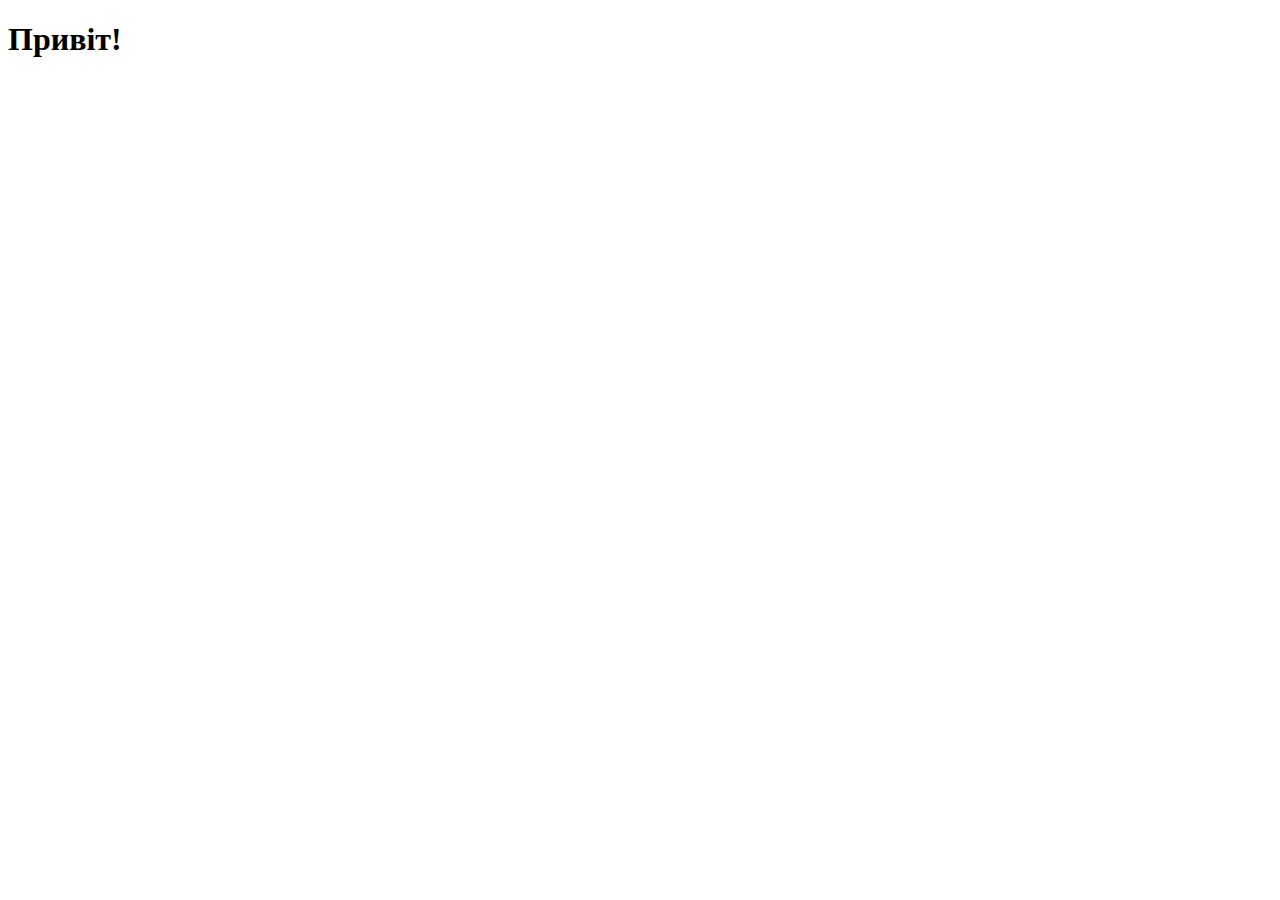
==== index.html @ f9faebad "Create index file" ====
<!DOCTYPE html>
<html lang="en">
<head>
    <meta charset="UTF-8">
    <meta http-equiv="X-UA-Compatible" content="IE=edge">
    <meta name="viewport" content="width=device-width, initial-scale=1.0">
    <title>Домашня робота 1</title>
</head>
<body>
    <h1>Привіт!</h1>
</body>
</html>
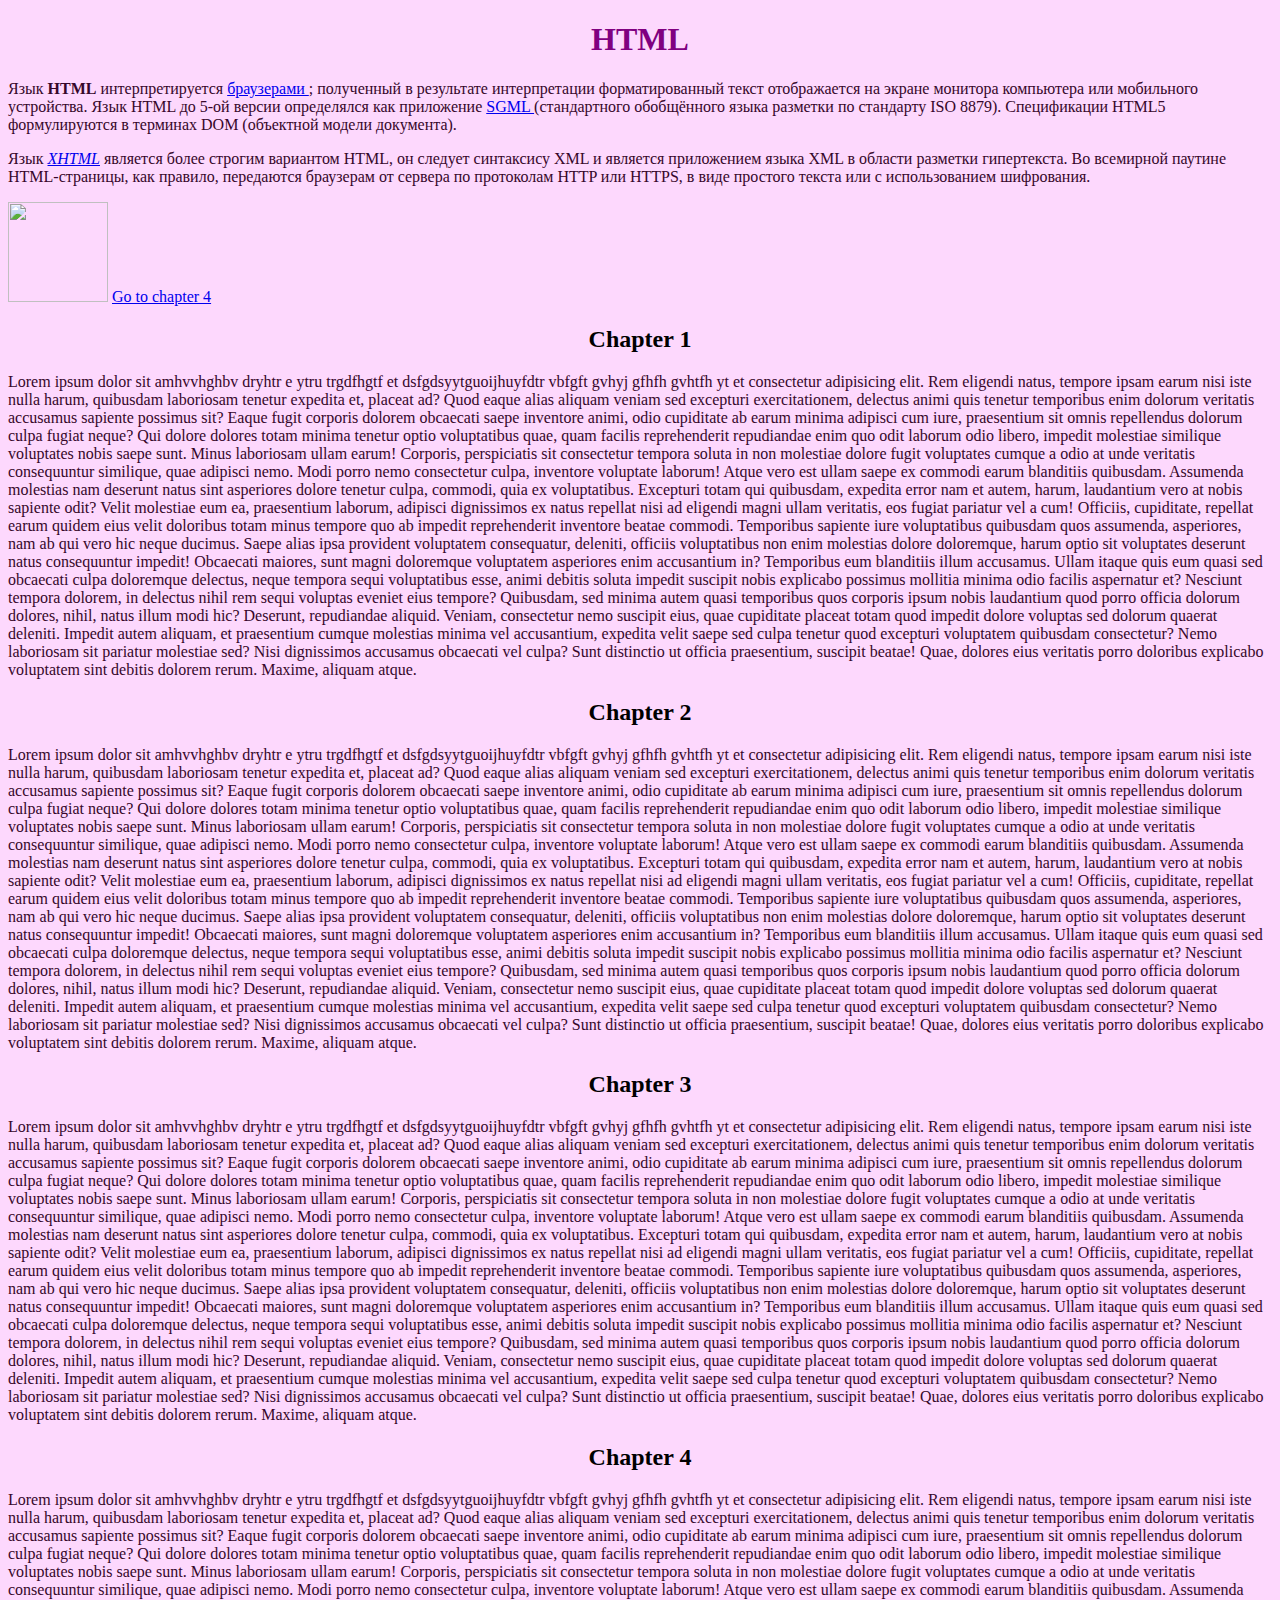
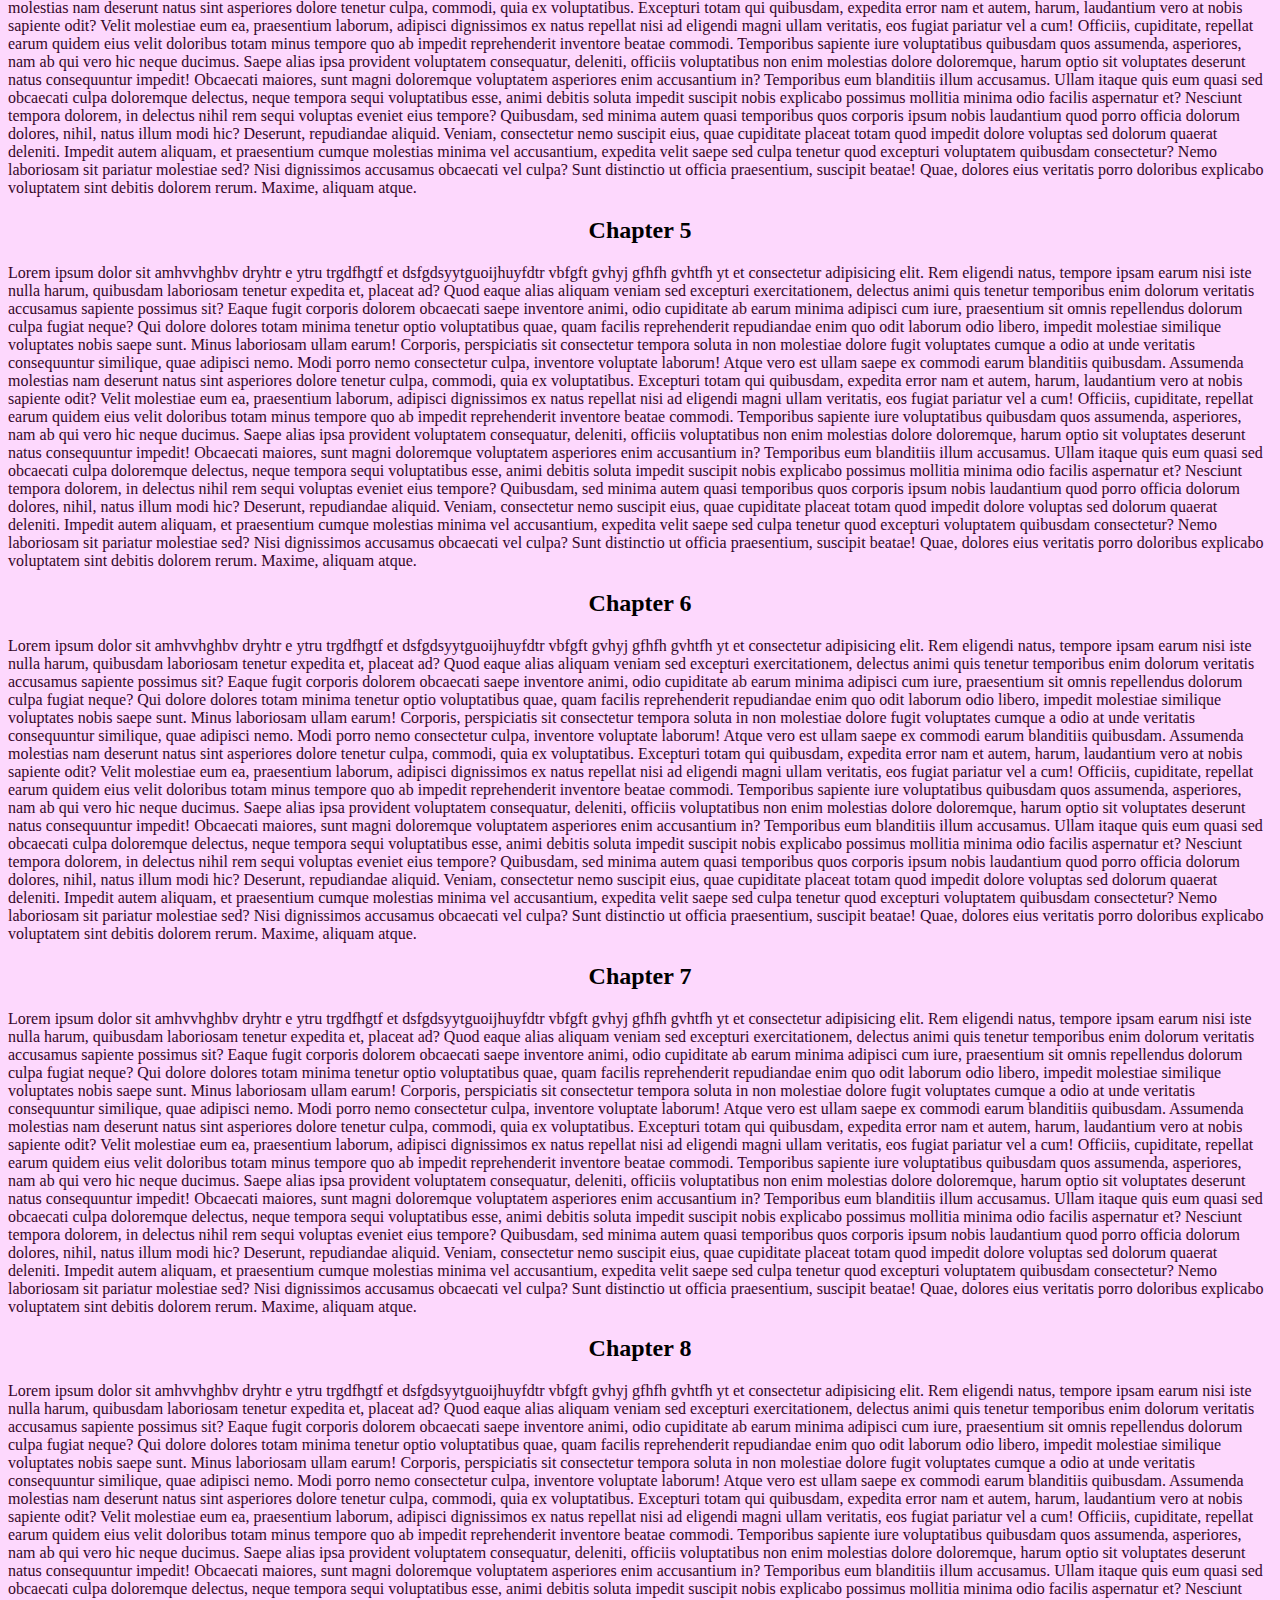
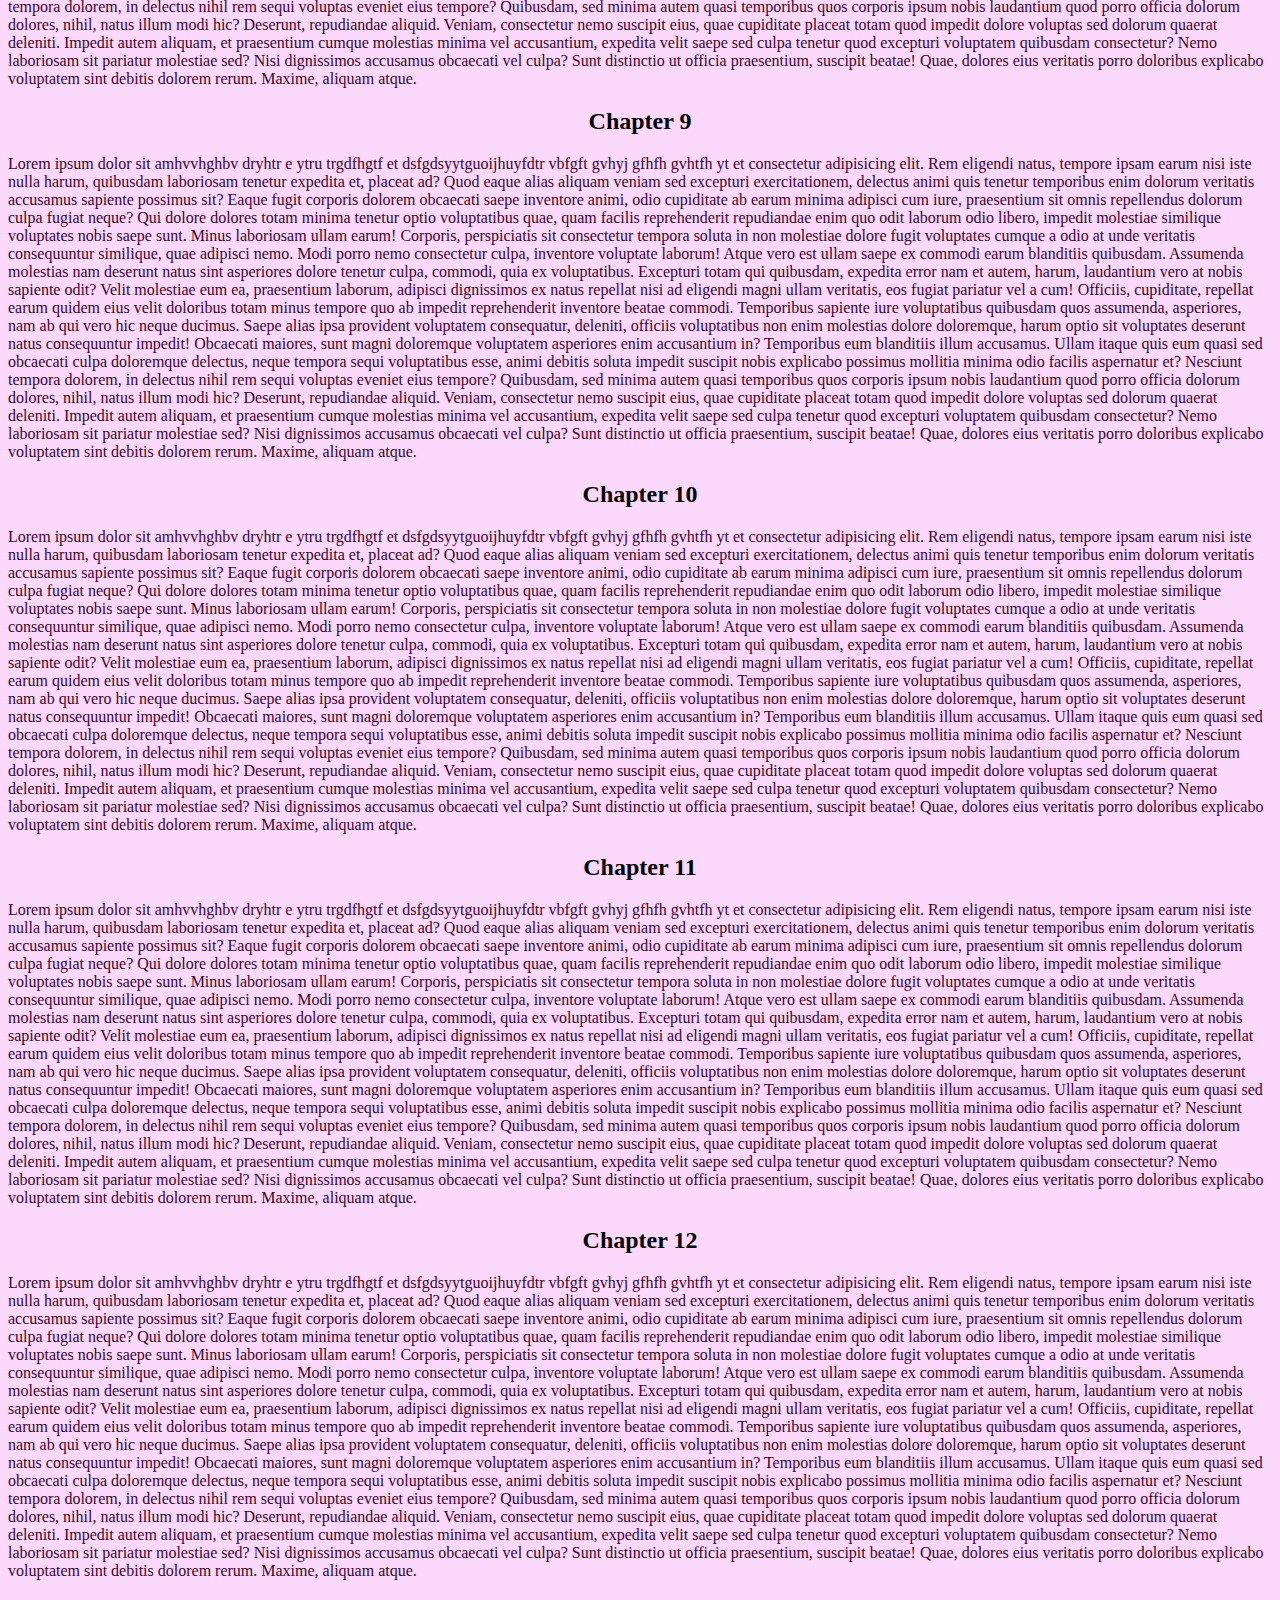
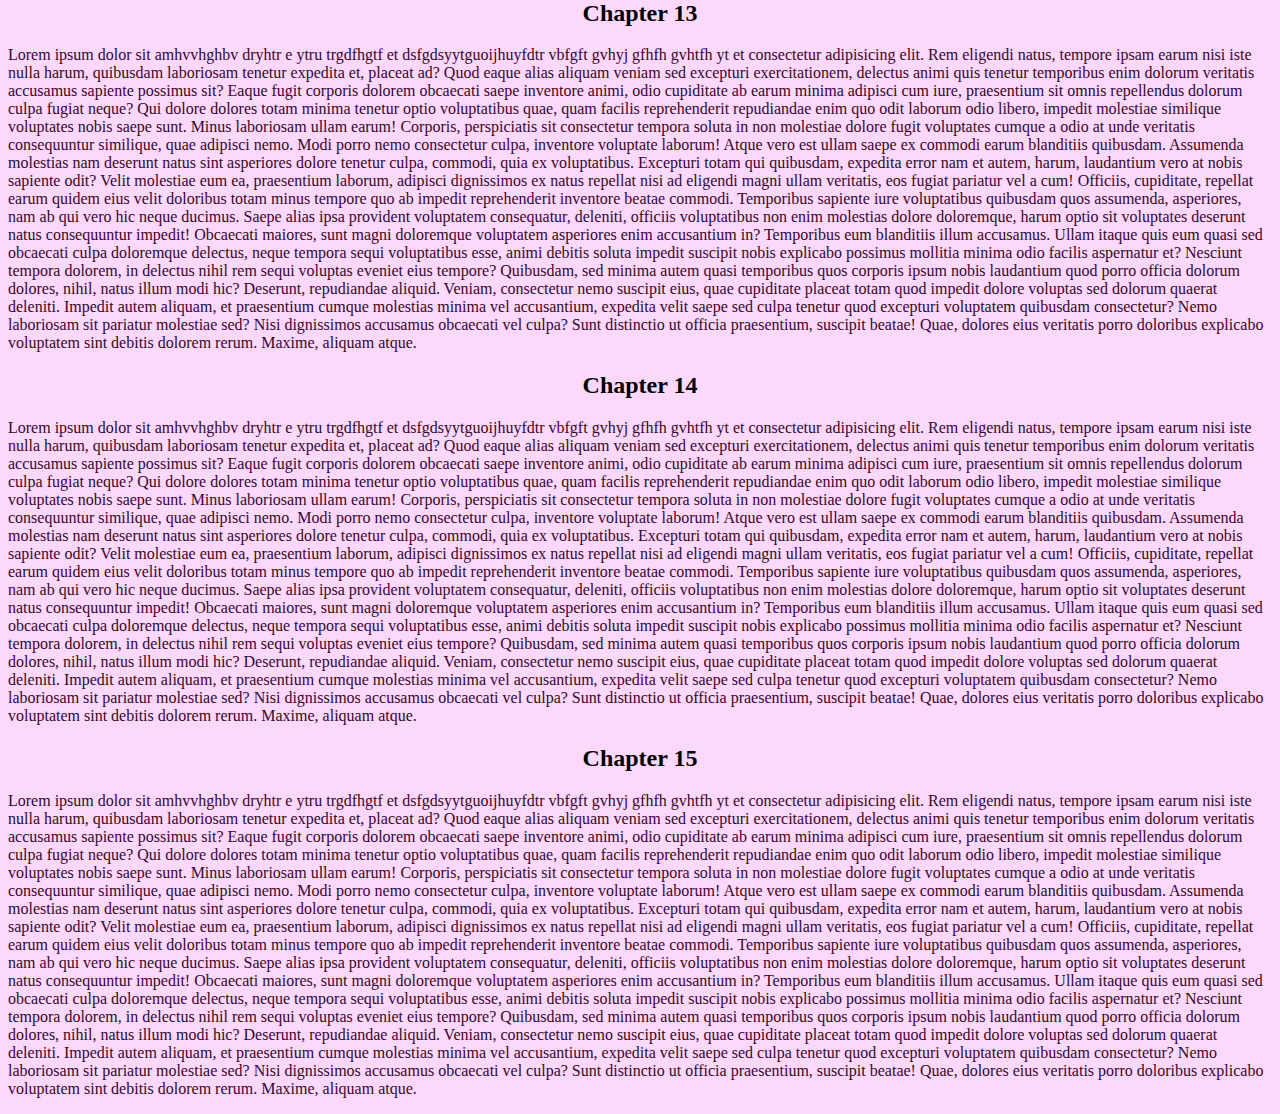
==== commit 19c89ecf: "My first step 06/06" ====
--- a/index.html
+++ b/index.html
@@ -4,9 +4,85 @@
     <meta charset="UTF-8">
     <meta http-equiv="X-UA-Compatible" content="IE=edge">
     <meta name="viewport" content="width=device-width, initial-scale=1.0">
-    <title>Домашня робота 1</title>
+    <link href="style.css" rel="stylesheet" type="text/css">
+    
+    <title>HTML</title>
 </head>
-<body>
-    <h1>Привіт!</h1>
+<body style="background-color: rgb(253, 216, 253);">
+     <h1 style="color: purple;"><center>HTML</center></h1>
+    <p>
+        Язык <b>HTML</b> интерпретируется <a href = "https://ru.wikipedia.org/wiki/%D0%91%D1%80%D0%B0%D1%83%D0%B7%D0%B5%D1%80"> браузерами </a>; полученный в результате интерпретации 
+        форматированный текст отображается на экране монитора компьютера или мобильного устройства. Язык HTML до 5-ой версии определялся как приложение <a href = "https://ru.wikipedia.org/wiki/SGML"> SGML </a> (стандартного обобщённого языка 
+        разметки по стандарту ISO 8879). Спецификации HTML5 формулируются в 
+        терминах DOM (объектной модели документа).
+       </p>
+       <p>
+        Язык <a href = "https://ru.wikipedia.org/wiki/Document_Object_Models"><i>XHTML</i></a> является более строгим вариантом HTML, он следует синтаксису XML и является 
+        приложением языка XML в области разметки гипертекста.
+        Во всемирной паутине HTML-страницы, как правило, передаются браузерам от сервера по 
+        протоколам HTTP или HTTPS, в виде простого текста или с использованием шифрования.
+       </p>
+       <img width="100px" height="100px" src="https://upload.wikimedia.org/wikipedia/commons/thumb/6/61/HTML5_logo_and_wordmark.svg/1200px-HTML5_logo_and_wordmark.svg.png" alt="">
+       <a href="#C4">Go to chapter 4</a>
+       <center>
+           <h2>Chapter 1</h2>
+       </center>
+       <p>Lorem ipsum dolor sit amhvvhghbv  dryhtr e ytru trgdfhgtf et dsfgdsyytguoijhuyfdtr vbfgft gvhyj gfhfh gvhtfh yt   et consectetur adipisicing elit. Rem eligendi natus, tempore ipsam earum nisi iste nulla harum, quibusdam laboriosam tenetur expedita et, placeat ad? Quod eaque alias aliquam veniam sed excepturi exercitationem, delectus animi quis tenetur temporibus enim dolorum veritatis accusamus sapiente possimus sit? Eaque fugit corporis dolorem obcaecati saepe inventore animi, odio cupiditate ab earum minima adipisci cum iure, praesentium sit omnis repellendus dolorum culpa fugiat neque? Qui dolore dolores totam minima tenetur optio voluptatibus quae, quam facilis reprehenderit repudiandae enim quo odit laborum odio libero, impedit molestiae similique voluptates nobis saepe sunt. Minus laboriosam ullam earum! Corporis, perspiciatis sit consectetur tempora soluta in non molestiae dolore fugit voluptates cumque a odio at unde veritatis consequuntur similique, quae adipisci nemo. Modi porro nemo consectetur culpa, inventore voluptate laborum! Atque vero est ullam saepe ex commodi earum blanditiis quibusdam. Assumenda molestias nam deserunt natus sint asperiores dolore tenetur culpa, commodi, quia ex voluptatibus. Excepturi totam qui quibusdam, expedita error nam et autem, harum, laudantium vero at nobis sapiente odit? Velit molestiae eum ea, praesentium laborum, adipisci dignissimos ex natus repellat nisi ad eligendi magni ullam veritatis, eos fugiat pariatur vel a cum! Officiis, cupiditate, repellat earum quidem eius velit doloribus totam minus tempore quo ab impedit reprehenderit inventore beatae commodi. Temporibus sapiente iure voluptatibus quibusdam quos assumenda, asperiores, nam ab qui vero hic neque ducimus. Saepe alias ipsa provident voluptatem consequatur, deleniti, officiis voluptatibus non enim molestias dolore doloremque, harum optio sit voluptates deserunt natus consequuntur impedit! Obcaecati maiores, sunt magni doloremque voluptatem asperiores enim accusantium in? Temporibus eum blanditiis illum accusamus. Ullam itaque quis eum quasi sed obcaecati culpa doloremque delectus, neque tempora sequi voluptatibus esse, animi debitis soluta impedit suscipit nobis explicabo possimus mollitia minima odio facilis aspernatur et? Nesciunt tempora dolorem, in delectus nihil rem sequi voluptas eveniet eius tempore? Quibusdam, sed minima autem quasi temporibus quos corporis ipsum nobis laudantium quod porro officia dolorum dolores, nihil, natus illum modi hic? Deserunt, repudiandae aliquid. Veniam, consectetur nemo suscipit eius, quae cupiditate placeat totam quod impedit dolore voluptas sed dolorum quaerat deleniti. Impedit autem aliquam, et praesentium cumque molestias minima vel accusantium, expedita velit saepe sed culpa tenetur quod excepturi voluptatem quibusdam consectetur? Nemo laboriosam sit pariatur molestiae sed? Nisi dignissimos accusamus obcaecati vel culpa? Sunt distinctio ut officia praesentium, suscipit beatae! Quae, dolores eius veritatis porro doloribus explicabo voluptatem sint debitis dolorem rerum. Maxime, aliquam atque.</p>
+       <center>
+           <h2>Chapter 2</h2>
+       </center>
+       <p>Lorem ipsum dolor sit amhvvhghbv  dryhtr e ytru trgdfhgtf et dsfgdsyytguoijhuyfdtr vbfgft gvhyj gfhfh gvhtfh yt   et consectetur adipisicing elit. Rem eligendi natus, tempore ipsam earum nisi iste nulla harum, quibusdam laboriosam tenetur expedita et, placeat ad? Quod eaque alias aliquam veniam sed excepturi exercitationem, delectus animi quis tenetur temporibus enim dolorum veritatis accusamus sapiente possimus sit? Eaque fugit corporis dolorem obcaecati saepe inventore animi, odio cupiditate ab earum minima adipisci cum iure, praesentium sit omnis repellendus dolorum culpa fugiat neque? Qui dolore dolores totam minima tenetur optio voluptatibus quae, quam facilis reprehenderit repudiandae enim quo odit laborum odio libero, impedit molestiae similique voluptates nobis saepe sunt. Minus laboriosam ullam earum! Corporis, perspiciatis sit consectetur tempora soluta in non molestiae dolore fugit voluptates cumque a odio at unde veritatis consequuntur similique, quae adipisci nemo. Modi porro nemo consectetur culpa, inventore voluptate laborum! Atque vero est ullam saepe ex commodi earum blanditiis quibusdam. Assumenda molestias nam deserunt natus sint asperiores dolore tenetur culpa, commodi, quia ex voluptatibus. Excepturi totam qui quibusdam, expedita error nam et autem, harum, laudantium vero at nobis sapiente odit? Velit molestiae eum ea, praesentium laborum, adipisci dignissimos ex natus repellat nisi ad eligendi magni ullam veritatis, eos fugiat pariatur vel a cum! Officiis, cupiditate, repellat earum quidem eius velit doloribus totam minus tempore quo ab impedit reprehenderit inventore beatae commodi. Temporibus sapiente iure voluptatibus quibusdam quos assumenda, asperiores, nam ab qui vero hic neque ducimus. Saepe alias ipsa provident voluptatem consequatur, deleniti, officiis voluptatibus non enim molestias dolore doloremque, harum optio sit voluptates deserunt natus consequuntur impedit! Obcaecati maiores, sunt magni doloremque voluptatem asperiores enim accusantium in? Temporibus eum blanditiis illum accusamus. Ullam itaque quis eum quasi sed obcaecati culpa doloremque delectus, neque tempora sequi voluptatibus esse, animi debitis soluta impedit suscipit nobis explicabo possimus mollitia minima odio facilis aspernatur et? Nesciunt tempora dolorem, in delectus nihil rem sequi voluptas eveniet eius tempore? Quibusdam, sed minima autem quasi temporibus quos corporis ipsum nobis laudantium quod porro officia dolorum dolores, nihil, natus illum modi hic? Deserunt, repudiandae aliquid. Veniam, consectetur nemo suscipit eius, quae cupiditate placeat totam quod impedit dolore voluptas sed dolorum quaerat deleniti. Impedit autem aliquam, et praesentium cumque molestias minima vel accusantium, expedita velit saepe sed culpa tenetur quod excepturi voluptatem quibusdam consectetur? Nemo laboriosam sit pariatur molestiae sed? Nisi dignissimos accusamus obcaecati vel culpa? Sunt distinctio ut officia praesentium, suscipit beatae! Quae, dolores eius veritatis porro doloribus explicabo voluptatem sint debitis dolorem rerum. Maxime, aliquam atque.</p>
+       <center>
+           <h2>Chapter 3</h2>
+       </center>
+       <p>Lorem ipsum dolor sit amhvvhghbv  dryhtr e ytru trgdfhgtf et dsfgdsyytguoijhuyfdtr vbfgft gvhyj gfhfh gvhtfh yt   et consectetur adipisicing elit. Rem eligendi natus, tempore ipsam earum nisi iste nulla harum, quibusdam laboriosam tenetur expedita et, placeat ad? Quod eaque alias aliquam veniam sed excepturi exercitationem, delectus animi quis tenetur temporibus enim dolorum veritatis accusamus sapiente possimus sit? Eaque fugit corporis dolorem obcaecati saepe inventore animi, odio cupiditate ab earum minima adipisci cum iure, praesentium sit omnis repellendus dolorum culpa fugiat neque? Qui dolore dolores totam minima tenetur optio voluptatibus quae, quam facilis reprehenderit repudiandae enim quo odit laborum odio libero, impedit molestiae similique voluptates nobis saepe sunt. Minus laboriosam ullam earum! Corporis, perspiciatis sit consectetur tempora soluta in non molestiae dolore fugit voluptates cumque a odio at unde veritatis consequuntur similique, quae adipisci nemo. Modi porro nemo consectetur culpa, inventore voluptate laborum! Atque vero est ullam saepe ex commodi earum blanditiis quibusdam. Assumenda molestias nam deserunt natus sint asperiores dolore tenetur culpa, commodi, quia ex voluptatibus. Excepturi totam qui quibusdam, expedita error nam et autem, harum, laudantium vero at nobis sapiente odit? Velit molestiae eum ea, praesentium laborum, adipisci dignissimos ex natus repellat nisi ad eligendi magni ullam veritatis, eos fugiat pariatur vel a cum! Officiis, cupiditate, repellat earum quidem eius velit doloribus totam minus tempore quo ab impedit reprehenderit inventore beatae commodi. Temporibus sapiente iure voluptatibus quibusdam quos assumenda, asperiores, nam ab qui vero hic neque ducimus. Saepe alias ipsa provident voluptatem consequatur, deleniti, officiis voluptatibus non enim molestias dolore doloremque, harum optio sit voluptates deserunt natus consequuntur impedit! Obcaecati maiores, sunt magni doloremque voluptatem asperiores enim accusantium in? Temporibus eum blanditiis illum accusamus. Ullam itaque quis eum quasi sed obcaecati culpa doloremque delectus, neque tempora sequi voluptatibus esse, animi debitis soluta impedit suscipit nobis explicabo possimus mollitia minima odio facilis aspernatur et? Nesciunt tempora dolorem, in delectus nihil rem sequi voluptas eveniet eius tempore? Quibusdam, sed minima autem quasi temporibus quos corporis ipsum nobis laudantium quod porro officia dolorum dolores, nihil, natus illum modi hic? Deserunt, repudiandae aliquid. Veniam, consectetur nemo suscipit eius, quae cupiditate placeat totam quod impedit dolore voluptas sed dolorum quaerat deleniti. Impedit autem aliquam, et praesentium cumque molestias minima vel accusantium, expedita velit saepe sed culpa tenetur quod excepturi voluptatem quibusdam consectetur? Nemo laboriosam sit pariatur molestiae sed? Nisi dignissimos accusamus obcaecati vel culpa? Sunt distinctio ut officia praesentium, suscipit beatae! Quae, dolores eius veritatis porro doloribus explicabo voluptatem sint debitis dolorem rerum. Maxime, aliquam atque.</p>
+       <center>
+           <h2><a  name="C4">Chapter 4</a></h2>
+       </center>
+       <p>Lorem ipsum dolor sit amhvvhghbv  dryhtr e ytru trgdfhgtf et dsfgdsyytguoijhuyfdtr vbfgft gvhyj gfhfh gvhtfh yt   et consectetur adipisicing elit. Rem eligendi natus, tempore ipsam earum nisi iste nulla harum, quibusdam laboriosam tenetur expedita et, placeat ad? Quod eaque alias aliquam veniam sed excepturi exercitationem, delectus animi quis tenetur temporibus enim dolorum veritatis accusamus sapiente possimus sit? Eaque fugit corporis dolorem obcaecati saepe inventore animi, odio cupiditate ab earum minima adipisci cum iure, praesentium sit omnis repellendus dolorum culpa fugiat neque? Qui dolore dolores totam minima tenetur optio voluptatibus quae, quam facilis reprehenderit repudiandae enim quo odit laborum odio libero, impedit molestiae similique voluptates nobis saepe sunt. Minus laboriosam ullam earum! Corporis, perspiciatis sit consectetur tempora soluta in non molestiae dolore fugit voluptates cumque a odio at unde veritatis consequuntur similique, quae adipisci nemo. Modi porro nemo consectetur culpa, inventore voluptate laborum! Atque vero est ullam saepe ex commodi earum blanditiis quibusdam. Assumenda molestias nam deserunt natus sint asperiores dolore tenetur culpa, commodi, quia ex voluptatibus. Excepturi totam qui quibusdam, expedita error nam et autem, harum, laudantium vero at nobis sapiente odit? Velit molestiae eum ea, praesentium laborum, adipisci dignissimos ex natus repellat nisi ad eligendi magni ullam veritatis, eos fugiat pariatur vel a cum! Officiis, cupiditate, repellat earum quidem eius velit doloribus totam minus tempore quo ab impedit reprehenderit inventore beatae commodi. Temporibus sapiente iure voluptatibus quibusdam quos assumenda, asperiores, nam ab qui vero hic neque ducimus. Saepe alias ipsa provident voluptatem consequatur, deleniti, officiis voluptatibus non enim molestias dolore doloremque, harum optio sit voluptates deserunt natus consequuntur impedit! Obcaecati maiores, sunt magni doloremque voluptatem asperiores enim accusantium in? Temporibus eum blanditiis illum accusamus. Ullam itaque quis eum quasi sed obcaecati culpa doloremque delectus, neque tempora sequi voluptatibus esse, animi debitis soluta impedit suscipit nobis explicabo possimus mollitia minima odio facilis aspernatur et? Nesciunt tempora dolorem, in delectus nihil rem sequi voluptas eveniet eius tempore? Quibusdam, sed minima autem quasi temporibus quos corporis ipsum nobis laudantium quod porro officia dolorum dolores, nihil, natus illum modi hic? Deserunt, repudiandae aliquid. Veniam, consectetur nemo suscipit eius, quae cupiditate placeat totam quod impedit dolore voluptas sed dolorum quaerat deleniti. Impedit autem aliquam, et praesentium cumque molestias minima vel accusantium, expedita velit saepe sed culpa tenetur quod excepturi voluptatem quibusdam consectetur? Nemo laboriosam sit pariatur molestiae sed? Nisi dignissimos accusamus obcaecati vel culpa? Sunt distinctio ut officia praesentium, suscipit beatae! Quae, dolores eius veritatis porro doloribus explicabo voluptatem sint debitis dolorem rerum. Maxime, aliquam atque.</p>
+       <center>
+           <h2>Chapter 5</h2>
+       </center>
+       <p>Lorem ipsum dolor sit amhvvhghbv  dryhtr e ytru trgdfhgtf et dsfgdsyytguoijhuyfdtr vbfgft gvhyj gfhfh gvhtfh yt   et consectetur adipisicing elit. Rem eligendi natus, tempore ipsam earum nisi iste nulla harum, quibusdam laboriosam tenetur expedita et, placeat ad? Quod eaque alias aliquam veniam sed excepturi exercitationem, delectus animi quis tenetur temporibus enim dolorum veritatis accusamus sapiente possimus sit? Eaque fugit corporis dolorem obcaecati saepe inventore animi, odio cupiditate ab earum minima adipisci cum iure, praesentium sit omnis repellendus dolorum culpa fugiat neque? Qui dolore dolores totam minima tenetur optio voluptatibus quae, quam facilis reprehenderit repudiandae enim quo odit laborum odio libero, impedit molestiae similique voluptates nobis saepe sunt. Minus laboriosam ullam earum! Corporis, perspiciatis sit consectetur tempora soluta in non molestiae dolore fugit voluptates cumque a odio at unde veritatis consequuntur similique, quae adipisci nemo. Modi porro nemo consectetur culpa, inventore voluptate laborum! Atque vero est ullam saepe ex commodi earum blanditiis quibusdam. Assumenda molestias nam deserunt natus sint asperiores dolore tenetur culpa, commodi, quia ex voluptatibus. Excepturi totam qui quibusdam, expedita error nam et autem, harum, laudantium vero at nobis sapiente odit? Velit molestiae eum ea, praesentium laborum, adipisci dignissimos ex natus repellat nisi ad eligendi magni ullam veritatis, eos fugiat pariatur vel a cum! Officiis, cupiditate, repellat earum quidem eius velit doloribus totam minus tempore quo ab impedit reprehenderit inventore beatae commodi. Temporibus sapiente iure voluptatibus quibusdam quos assumenda, asperiores, nam ab qui vero hic neque ducimus. Saepe alias ipsa provident voluptatem consequatur, deleniti, officiis voluptatibus non enim molestias dolore doloremque, harum optio sit voluptates deserunt natus consequuntur impedit! Obcaecati maiores, sunt magni doloremque voluptatem asperiores enim accusantium in? Temporibus eum blanditiis illum accusamus. Ullam itaque quis eum quasi sed obcaecati culpa doloremque delectus, neque tempora sequi voluptatibus esse, animi debitis soluta impedit suscipit nobis explicabo possimus mollitia minima odio facilis aspernatur et? Nesciunt tempora dolorem, in delectus nihil rem sequi voluptas eveniet eius tempore? Quibusdam, sed minima autem quasi temporibus quos corporis ipsum nobis laudantium quod porro officia dolorum dolores, nihil, natus illum modi hic? Deserunt, repudiandae aliquid. Veniam, consectetur nemo suscipit eius, quae cupiditate placeat totam quod impedit dolore voluptas sed dolorum quaerat deleniti. Impedit autem aliquam, et praesentium cumque molestias minima vel accusantium, expedita velit saepe sed culpa tenetur quod excepturi voluptatem quibusdam consectetur? Nemo laboriosam sit pariatur molestiae sed? Nisi dignissimos accusamus obcaecati vel culpa? Sunt distinctio ut officia praesentium, suscipit beatae! Quae, dolores eius veritatis porro doloribus explicabo voluptatem sint debitis dolorem rerum. Maxime, aliquam atque.</p>
+       <center>
+           <h2>Chapter 6</h2>
+       </center>
+       <p>Lorem ipsum dolor sit amhvvhghbv  dryhtr e ytru trgdfhgtf et dsfgdsyytguoijhuyfdtr vbfgft gvhyj gfhfh gvhtfh yt   et consectetur adipisicing elit. Rem eligendi natus, tempore ipsam earum nisi iste nulla harum, quibusdam laboriosam tenetur expedita et, placeat ad? Quod eaque alias aliquam veniam sed excepturi exercitationem, delectus animi quis tenetur temporibus enim dolorum veritatis accusamus sapiente possimus sit? Eaque fugit corporis dolorem obcaecati saepe inventore animi, odio cupiditate ab earum minima adipisci cum iure, praesentium sit omnis repellendus dolorum culpa fugiat neque? Qui dolore dolores totam minima tenetur optio voluptatibus quae, quam facilis reprehenderit repudiandae enim quo odit laborum odio libero, impedit molestiae similique voluptates nobis saepe sunt. Minus laboriosam ullam earum! Corporis, perspiciatis sit consectetur tempora soluta in non molestiae dolore fugit voluptates cumque a odio at unde veritatis consequuntur similique, quae adipisci nemo. Modi porro nemo consectetur culpa, inventore voluptate laborum! Atque vero est ullam saepe ex commodi earum blanditiis quibusdam. Assumenda molestias nam deserunt natus sint asperiores dolore tenetur culpa, commodi, quia ex voluptatibus. Excepturi totam qui quibusdam, expedita error nam et autem, harum, laudantium vero at nobis sapiente odit? Velit molestiae eum ea, praesentium laborum, adipisci dignissimos ex natus repellat nisi ad eligendi magni ullam veritatis, eos fugiat pariatur vel a cum! Officiis, cupiditate, repellat earum quidem eius velit doloribus totam minus tempore quo ab impedit reprehenderit inventore beatae commodi. Temporibus sapiente iure voluptatibus quibusdam quos assumenda, asperiores, nam ab qui vero hic neque ducimus. Saepe alias ipsa provident voluptatem consequatur, deleniti, officiis voluptatibus non enim molestias dolore doloremque, harum optio sit voluptates deserunt natus consequuntur impedit! Obcaecati maiores, sunt magni doloremque voluptatem asperiores enim accusantium in? Temporibus eum blanditiis illum accusamus. Ullam itaque quis eum quasi sed obcaecati culpa doloremque delectus, neque tempora sequi voluptatibus esse, animi debitis soluta impedit suscipit nobis explicabo possimus mollitia minima odio facilis aspernatur et? Nesciunt tempora dolorem, in delectus nihil rem sequi voluptas eveniet eius tempore? Quibusdam, sed minima autem quasi temporibus quos corporis ipsum nobis laudantium quod porro officia dolorum dolores, nihil, natus illum modi hic? Deserunt, repudiandae aliquid. Veniam, consectetur nemo suscipit eius, quae cupiditate placeat totam quod impedit dolore voluptas sed dolorum quaerat deleniti. Impedit autem aliquam, et praesentium cumque molestias minima vel accusantium, expedita velit saepe sed culpa tenetur quod excepturi voluptatem quibusdam consectetur? Nemo laboriosam sit pariatur molestiae sed? Nisi dignissimos accusamus obcaecati vel culpa? Sunt distinctio ut officia praesentium, suscipit beatae! Quae, dolores eius veritatis porro doloribus explicabo voluptatem sint debitis dolorem rerum. Maxime, aliquam atque.</p>
+       <center>
+           <h2>Chapter 7</h2>
+       </center>
+       <p>Lorem ipsum dolor sit amhvvhghbv  dryhtr e ytru trgdfhgtf et dsfgdsyytguoijhuyfdtr vbfgft gvhyj gfhfh gvhtfh yt   et consectetur adipisicing elit. Rem eligendi natus, tempore ipsam earum nisi iste nulla harum, quibusdam laboriosam tenetur expedita et, placeat ad? Quod eaque alias aliquam veniam sed excepturi exercitationem, delectus animi quis tenetur temporibus enim dolorum veritatis accusamus sapiente possimus sit? Eaque fugit corporis dolorem obcaecati saepe inventore animi, odio cupiditate ab earum minima adipisci cum iure, praesentium sit omnis repellendus dolorum culpa fugiat neque? Qui dolore dolores totam minima tenetur optio voluptatibus quae, quam facilis reprehenderit repudiandae enim quo odit laborum odio libero, impedit molestiae similique voluptates nobis saepe sunt. Minus laboriosam ullam earum! Corporis, perspiciatis sit consectetur tempora soluta in non molestiae dolore fugit voluptates cumque a odio at unde veritatis consequuntur similique, quae adipisci nemo. Modi porro nemo consectetur culpa, inventore voluptate laborum! Atque vero est ullam saepe ex commodi earum blanditiis quibusdam. Assumenda molestias nam deserunt natus sint asperiores dolore tenetur culpa, commodi, quia ex voluptatibus. Excepturi totam qui quibusdam, expedita error nam et autem, harum, laudantium vero at nobis sapiente odit? Velit molestiae eum ea, praesentium laborum, adipisci dignissimos ex natus repellat nisi ad eligendi magni ullam veritatis, eos fugiat pariatur vel a cum! Officiis, cupiditate, repellat earum quidem eius velit doloribus totam minus tempore quo ab impedit reprehenderit inventore beatae commodi. Temporibus sapiente iure voluptatibus quibusdam quos assumenda, asperiores, nam ab qui vero hic neque ducimus. Saepe alias ipsa provident voluptatem consequatur, deleniti, officiis voluptatibus non enim molestias dolore doloremque, harum optio sit voluptates deserunt natus consequuntur impedit! Obcaecati maiores, sunt magni doloremque voluptatem asperiores enim accusantium in? Temporibus eum blanditiis illum accusamus. Ullam itaque quis eum quasi sed obcaecati culpa doloremque delectus, neque tempora sequi voluptatibus esse, animi debitis soluta impedit suscipit nobis explicabo possimus mollitia minima odio facilis aspernatur et? Nesciunt tempora dolorem, in delectus nihil rem sequi voluptas eveniet eius tempore? Quibusdam, sed minima autem quasi temporibus quos corporis ipsum nobis laudantium quod porro officia dolorum dolores, nihil, natus illum modi hic? Deserunt, repudiandae aliquid. Veniam, consectetur nemo suscipit eius, quae cupiditate placeat totam quod impedit dolore voluptas sed dolorum quaerat deleniti. Impedit autem aliquam, et praesentium cumque molestias minima vel accusantium, expedita velit saepe sed culpa tenetur quod excepturi voluptatem quibusdam consectetur? Nemo laboriosam sit pariatur molestiae sed? Nisi dignissimos accusamus obcaecati vel culpa? Sunt distinctio ut officia praesentium, suscipit beatae! Quae, dolores eius veritatis porro doloribus explicabo voluptatem sint debitis dolorem rerum. Maxime, aliquam atque.</p>
+       <center>
+           <h2>Chapter 8</h2>
+       </center>
+       <p>Lorem ipsum dolor sit amhvvhghbv  dryhtr e ytru trgdfhgtf et dsfgdsyytguoijhuyfdtr vbfgft gvhyj gfhfh gvhtfh yt   et consectetur adipisicing elit. Rem eligendi natus, tempore ipsam earum nisi iste nulla harum, quibusdam laboriosam tenetur expedita et, placeat ad? Quod eaque alias aliquam veniam sed excepturi exercitationem, delectus animi quis tenetur temporibus enim dolorum veritatis accusamus sapiente possimus sit? Eaque fugit corporis dolorem obcaecati saepe inventore animi, odio cupiditate ab earum minima adipisci cum iure, praesentium sit omnis repellendus dolorum culpa fugiat neque? Qui dolore dolores totam minima tenetur optio voluptatibus quae, quam facilis reprehenderit repudiandae enim quo odit laborum odio libero, impedit molestiae similique voluptates nobis saepe sunt. Minus laboriosam ullam earum! Corporis, perspiciatis sit consectetur tempora soluta in non molestiae dolore fugit voluptates cumque a odio at unde veritatis consequuntur similique, quae adipisci nemo. Modi porro nemo consectetur culpa, inventore voluptate laborum! Atque vero est ullam saepe ex commodi earum blanditiis quibusdam. Assumenda molestias nam deserunt natus sint asperiores dolore tenetur culpa, commodi, quia ex voluptatibus. Excepturi totam qui quibusdam, expedita error nam et autem, harum, laudantium vero at nobis sapiente odit? Velit molestiae eum ea, praesentium laborum, adipisci dignissimos ex natus repellat nisi ad eligendi magni ullam veritatis, eos fugiat pariatur vel a cum! Officiis, cupiditate, repellat earum quidem eius velit doloribus totam minus tempore quo ab impedit reprehenderit inventore beatae commodi. Temporibus sapiente iure voluptatibus quibusdam quos assumenda, asperiores, nam ab qui vero hic neque ducimus. Saepe alias ipsa provident voluptatem consequatur, deleniti, officiis voluptatibus non enim molestias dolore doloremque, harum optio sit voluptates deserunt natus consequuntur impedit! Obcaecati maiores, sunt magni doloremque voluptatem asperiores enim accusantium in? Temporibus eum blanditiis illum accusamus. Ullam itaque quis eum quasi sed obcaecati culpa doloremque delectus, neque tempora sequi voluptatibus esse, animi debitis soluta impedit suscipit nobis explicabo possimus mollitia minima odio facilis aspernatur et? Nesciunt tempora dolorem, in delectus nihil rem sequi voluptas eveniet eius tempore? Quibusdam, sed minima autem quasi temporibus quos corporis ipsum nobis laudantium quod porro officia dolorum dolores, nihil, natus illum modi hic? Deserunt, repudiandae aliquid. Veniam, consectetur nemo suscipit eius, quae cupiditate placeat totam quod impedit dolore voluptas sed dolorum quaerat deleniti. Impedit autem aliquam, et praesentium cumque molestias minima vel accusantium, expedita velit saepe sed culpa tenetur quod excepturi voluptatem quibusdam consectetur? Nemo laboriosam sit pariatur molestiae sed? Nisi dignissimos accusamus obcaecati vel culpa? Sunt distinctio ut officia praesentium, suscipit beatae! Quae, dolores eius veritatis porro doloribus explicabo voluptatem sint debitis dolorem rerum. Maxime, aliquam atque.</p>
+       <center>
+           <h2>Chapter 9</h2>
+       </center>
+       <p>Lorem ipsum dolor sit amhvvhghbv  dryhtr e ytru trgdfhgtf et dsfgdsyytguoijhuyfdtr vbfgft gvhyj gfhfh gvhtfh yt   et consectetur adipisicing elit. Rem eligendi natus, tempore ipsam earum nisi iste nulla harum, quibusdam laboriosam tenetur expedita et, placeat ad? Quod eaque alias aliquam veniam sed excepturi exercitationem, delectus animi quis tenetur temporibus enim dolorum veritatis accusamus sapiente possimus sit? Eaque fugit corporis dolorem obcaecati saepe inventore animi, odio cupiditate ab earum minima adipisci cum iure, praesentium sit omnis repellendus dolorum culpa fugiat neque? Qui dolore dolores totam minima tenetur optio voluptatibus quae, quam facilis reprehenderit repudiandae enim quo odit laborum odio libero, impedit molestiae similique voluptates nobis saepe sunt. Minus laboriosam ullam earum! Corporis, perspiciatis sit consectetur tempora soluta in non molestiae dolore fugit voluptates cumque a odio at unde veritatis consequuntur similique, quae adipisci nemo. Modi porro nemo consectetur culpa, inventore voluptate laborum! Atque vero est ullam saepe ex commodi earum blanditiis quibusdam. Assumenda molestias nam deserunt natus sint asperiores dolore tenetur culpa, commodi, quia ex voluptatibus. Excepturi totam qui quibusdam, expedita error nam et autem, harum, laudantium vero at nobis sapiente odit? Velit molestiae eum ea, praesentium laborum, adipisci dignissimos ex natus repellat nisi ad eligendi magni ullam veritatis, eos fugiat pariatur vel a cum! Officiis, cupiditate, repellat earum quidem eius velit doloribus totam minus tempore quo ab impedit reprehenderit inventore beatae commodi. Temporibus sapiente iure voluptatibus quibusdam quos assumenda, asperiores, nam ab qui vero hic neque ducimus. Saepe alias ipsa provident voluptatem consequatur, deleniti, officiis voluptatibus non enim molestias dolore doloremque, harum optio sit voluptates deserunt natus consequuntur impedit! Obcaecati maiores, sunt magni doloremque voluptatem asperiores enim accusantium in? Temporibus eum blanditiis illum accusamus. Ullam itaque quis eum quasi sed obcaecati culpa doloremque delectus, neque tempora sequi voluptatibus esse, animi debitis soluta impedit suscipit nobis explicabo possimus mollitia minima odio facilis aspernatur et? Nesciunt tempora dolorem, in delectus nihil rem sequi voluptas eveniet eius tempore? Quibusdam, sed minima autem quasi temporibus quos corporis ipsum nobis laudantium quod porro officia dolorum dolores, nihil, natus illum modi hic? Deserunt, repudiandae aliquid. Veniam, consectetur nemo suscipit eius, quae cupiditate placeat totam quod impedit dolore voluptas sed dolorum quaerat deleniti. Impedit autem aliquam, et praesentium cumque molestias minima vel accusantium, expedita velit saepe sed culpa tenetur quod excepturi voluptatem quibusdam consectetur? Nemo laboriosam sit pariatur molestiae sed? Nisi dignissimos accusamus obcaecati vel culpa? Sunt distinctio ut officia praesentium, suscipit beatae! Quae, dolores eius veritatis porro doloribus explicabo voluptatem sint debitis dolorem rerum. Maxime, aliquam atque.</p>
+       <center>
+           <h2>Chapter 10</h2>
+       </center>
+       <p>Lorem ipsum dolor sit amhvvhghbv  dryhtr e ytru trgdfhgtf et dsfgdsyytguoijhuyfdtr vbfgft gvhyj gfhfh gvhtfh yt   et consectetur adipisicing elit. Rem eligendi natus, tempore ipsam earum nisi iste nulla harum, quibusdam laboriosam tenetur expedita et, placeat ad? Quod eaque alias aliquam veniam sed excepturi exercitationem, delectus animi quis tenetur temporibus enim dolorum veritatis accusamus sapiente possimus sit? Eaque fugit corporis dolorem obcaecati saepe inventore animi, odio cupiditate ab earum minima adipisci cum iure, praesentium sit omnis repellendus dolorum culpa fugiat neque? Qui dolore dolores totam minima tenetur optio voluptatibus quae, quam facilis reprehenderit repudiandae enim quo odit laborum odio libero, impedit molestiae similique voluptates nobis saepe sunt. Minus laboriosam ullam earum! Corporis, perspiciatis sit consectetur tempora soluta in non molestiae dolore fugit voluptates cumque a odio at unde veritatis consequuntur similique, quae adipisci nemo. Modi porro nemo consectetur culpa, inventore voluptate laborum! Atque vero est ullam saepe ex commodi earum blanditiis quibusdam. Assumenda molestias nam deserunt natus sint asperiores dolore tenetur culpa, commodi, quia ex voluptatibus. Excepturi totam qui quibusdam, expedita error nam et autem, harum, laudantium vero at nobis sapiente odit? Velit molestiae eum ea, praesentium laborum, adipisci dignissimos ex natus repellat nisi ad eligendi magni ullam veritatis, eos fugiat pariatur vel a cum! Officiis, cupiditate, repellat earum quidem eius velit doloribus totam minus tempore quo ab impedit reprehenderit inventore beatae commodi. Temporibus sapiente iure voluptatibus quibusdam quos assumenda, asperiores, nam ab qui vero hic neque ducimus. Saepe alias ipsa provident voluptatem consequatur, deleniti, officiis voluptatibus non enim molestias dolore doloremque, harum optio sit voluptates deserunt natus consequuntur impedit! Obcaecati maiores, sunt magni doloremque voluptatem asperiores enim accusantium in? Temporibus eum blanditiis illum accusamus. Ullam itaque quis eum quasi sed obcaecati culpa doloremque delectus, neque tempora sequi voluptatibus esse, animi debitis soluta impedit suscipit nobis explicabo possimus mollitia minima odio facilis aspernatur et? Nesciunt tempora dolorem, in delectus nihil rem sequi voluptas eveniet eius tempore? Quibusdam, sed minima autem quasi temporibus quos corporis ipsum nobis laudantium quod porro officia dolorum dolores, nihil, natus illum modi hic? Deserunt, repudiandae aliquid. Veniam, consectetur nemo suscipit eius, quae cupiditate placeat totam quod impedit dolore voluptas sed dolorum quaerat deleniti. Impedit autem aliquam, et praesentium cumque molestias minima vel accusantium, expedita velit saepe sed culpa tenetur quod excepturi voluptatem quibusdam consectetur? Nemo laboriosam sit pariatur molestiae sed? Nisi dignissimos accusamus obcaecati vel culpa? Sunt distinctio ut officia praesentium, suscipit beatae! Quae, dolores eius veritatis porro doloribus explicabo voluptatem sint debitis dolorem rerum. Maxime, aliquam atque.</p>
+       <center>
+           <h2>Chapter 11</h2>
+       </center>
+       <p>Lorem ipsum dolor sit amhvvhghbv  dryhtr e ytru trgdfhgtf et dsfgdsyytguoijhuyfdtr vbfgft gvhyj gfhfh gvhtfh yt   et consectetur adipisicing elit. Rem eligendi natus, tempore ipsam earum nisi iste nulla harum, quibusdam laboriosam tenetur expedita et, placeat ad? Quod eaque alias aliquam veniam sed excepturi exercitationem, delectus animi quis tenetur temporibus enim dolorum veritatis accusamus sapiente possimus sit? Eaque fugit corporis dolorem obcaecati saepe inventore animi, odio cupiditate ab earum minima adipisci cum iure, praesentium sit omnis repellendus dolorum culpa fugiat neque? Qui dolore dolores totam minima tenetur optio voluptatibus quae, quam facilis reprehenderit repudiandae enim quo odit laborum odio libero, impedit molestiae similique voluptates nobis saepe sunt. Minus laboriosam ullam earum! Corporis, perspiciatis sit consectetur tempora soluta in non molestiae dolore fugit voluptates cumque a odio at unde veritatis consequuntur similique, quae adipisci nemo. Modi porro nemo consectetur culpa, inventore voluptate laborum! Atque vero est ullam saepe ex commodi earum blanditiis quibusdam. Assumenda molestias nam deserunt natus sint asperiores dolore tenetur culpa, commodi, quia ex voluptatibus. Excepturi totam qui quibusdam, expedita error nam et autem, harum, laudantium vero at nobis sapiente odit? Velit molestiae eum ea, praesentium laborum, adipisci dignissimos ex natus repellat nisi ad eligendi magni ullam veritatis, eos fugiat pariatur vel a cum! Officiis, cupiditate, repellat earum quidem eius velit doloribus totam minus tempore quo ab impedit reprehenderit inventore beatae commodi. Temporibus sapiente iure voluptatibus quibusdam quos assumenda, asperiores, nam ab qui vero hic neque ducimus. Saepe alias ipsa provident voluptatem consequatur, deleniti, officiis voluptatibus non enim molestias dolore doloremque, harum optio sit voluptates deserunt natus consequuntur impedit! Obcaecati maiores, sunt magni doloremque voluptatem asperiores enim accusantium in? Temporibus eum blanditiis illum accusamus. Ullam itaque quis eum quasi sed obcaecati culpa doloremque delectus, neque tempora sequi voluptatibus esse, animi debitis soluta impedit suscipit nobis explicabo possimus mollitia minima odio facilis aspernatur et? Nesciunt tempora dolorem, in delectus nihil rem sequi voluptas eveniet eius tempore? Quibusdam, sed minima autem quasi temporibus quos corporis ipsum nobis laudantium quod porro officia dolorum dolores, nihil, natus illum modi hic? Deserunt, repudiandae aliquid. Veniam, consectetur nemo suscipit eius, quae cupiditate placeat totam quod impedit dolore voluptas sed dolorum quaerat deleniti. Impedit autem aliquam, et praesentium cumque molestias minima vel accusantium, expedita velit saepe sed culpa tenetur quod excepturi voluptatem quibusdam consectetur? Nemo laboriosam sit pariatur molestiae sed? Nisi dignissimos accusamus obcaecati vel culpa? Sunt distinctio ut officia praesentium, suscipit beatae! Quae, dolores eius veritatis porro doloribus explicabo voluptatem sint debitis dolorem rerum. Maxime, aliquam atque.</p>
+       <center>
+           <h2>Chapter 12</h2>
+       </center>
+       <p>Lorem ipsum dolor sit amhvvhghbv  dryhtr e ytru trgdfhgtf et dsfgdsyytguoijhuyfdtr vbfgft gvhyj gfhfh gvhtfh yt   et consectetur adipisicing elit. Rem eligendi natus, tempore ipsam earum nisi iste nulla harum, quibusdam laboriosam tenetur expedita et, placeat ad? Quod eaque alias aliquam veniam sed excepturi exercitationem, delectus animi quis tenetur temporibus enim dolorum veritatis accusamus sapiente possimus sit? Eaque fugit corporis dolorem obcaecati saepe inventore animi, odio cupiditate ab earum minima adipisci cum iure, praesentium sit omnis repellendus dolorum culpa fugiat neque? Qui dolore dolores totam minima tenetur optio voluptatibus quae, quam facilis reprehenderit repudiandae enim quo odit laborum odio libero, impedit molestiae similique voluptates nobis saepe sunt. Minus laboriosam ullam earum! Corporis, perspiciatis sit consectetur tempora soluta in non molestiae dolore fugit voluptates cumque a odio at unde veritatis consequuntur similique, quae adipisci nemo. Modi porro nemo consectetur culpa, inventore voluptate laborum! Atque vero est ullam saepe ex commodi earum blanditiis quibusdam. Assumenda molestias nam deserunt natus sint asperiores dolore tenetur culpa, commodi, quia ex voluptatibus. Excepturi totam qui quibusdam, expedita error nam et autem, harum, laudantium vero at nobis sapiente odit? Velit molestiae eum ea, praesentium laborum, adipisci dignissimos ex natus repellat nisi ad eligendi magni ullam veritatis, eos fugiat pariatur vel a cum! Officiis, cupiditate, repellat earum quidem eius velit doloribus totam minus tempore quo ab impedit reprehenderit inventore beatae commodi. Temporibus sapiente iure voluptatibus quibusdam quos assumenda, asperiores, nam ab qui vero hic neque ducimus. Saepe alias ipsa provident voluptatem consequatur, deleniti, officiis voluptatibus non enim molestias dolore doloremque, harum optio sit voluptates deserunt natus consequuntur impedit! Obcaecati maiores, sunt magni doloremque voluptatem asperiores enim accusantium in? Temporibus eum blanditiis illum accusamus. Ullam itaque quis eum quasi sed obcaecati culpa doloremque delectus, neque tempora sequi voluptatibus esse, animi debitis soluta impedit suscipit nobis explicabo possimus mollitia minima odio facilis aspernatur et? Nesciunt tempora dolorem, in delectus nihil rem sequi voluptas eveniet eius tempore? Quibusdam, sed minima autem quasi temporibus quos corporis ipsum nobis laudantium quod porro officia dolorum dolores, nihil, natus illum modi hic? Deserunt, repudiandae aliquid. Veniam, consectetur nemo suscipit eius, quae cupiditate placeat totam quod impedit dolore voluptas sed dolorum quaerat deleniti. Impedit autem aliquam, et praesentium cumque molestias minima vel accusantium, expedita velit saepe sed culpa tenetur quod excepturi voluptatem quibusdam consectetur? Nemo laboriosam sit pariatur molestiae sed? Nisi dignissimos accusamus obcaecati vel culpa? Sunt distinctio ut officia praesentium, suscipit beatae! Quae, dolores eius veritatis porro doloribus explicabo voluptatem sint debitis dolorem rerum. Maxime, aliquam atque.</p>
+       <center>
+           <h2>Chapter 13</h2>
+       </center>
+       <p>Lorem ipsum dolor sit amhvvhghbv  dryhtr e ytru trgdfhgtf et dsfgdsyytguoijhuyfdtr vbfgft gvhyj gfhfh gvhtfh yt   et consectetur adipisicing elit. Rem eligendi natus, tempore ipsam earum nisi iste nulla harum, quibusdam laboriosam tenetur expedita et, placeat ad? Quod eaque alias aliquam veniam sed excepturi exercitationem, delectus animi quis tenetur temporibus enim dolorum veritatis accusamus sapiente possimus sit? Eaque fugit corporis dolorem obcaecati saepe inventore animi, odio cupiditate ab earum minima adipisci cum iure, praesentium sit omnis repellendus dolorum culpa fugiat neque? Qui dolore dolores totam minima tenetur optio voluptatibus quae, quam facilis reprehenderit repudiandae enim quo odit laborum odio libero, impedit molestiae similique voluptates nobis saepe sunt. Minus laboriosam ullam earum! Corporis, perspiciatis sit consectetur tempora soluta in non molestiae dolore fugit voluptates cumque a odio at unde veritatis consequuntur similique, quae adipisci nemo. Modi porro nemo consectetur culpa, inventore voluptate laborum! Atque vero est ullam saepe ex commodi earum blanditiis quibusdam. Assumenda molestias nam deserunt natus sint asperiores dolore tenetur culpa, commodi, quia ex voluptatibus. Excepturi totam qui quibusdam, expedita error nam et autem, harum, laudantium vero at nobis sapiente odit? Velit molestiae eum ea, praesentium laborum, adipisci dignissimos ex natus repellat nisi ad eligendi magni ullam veritatis, eos fugiat pariatur vel a cum! Officiis, cupiditate, repellat earum quidem eius velit doloribus totam minus tempore quo ab impedit reprehenderit inventore beatae commodi. Temporibus sapiente iure voluptatibus quibusdam quos assumenda, asperiores, nam ab qui vero hic neque ducimus. Saepe alias ipsa provident voluptatem consequatur, deleniti, officiis voluptatibus non enim molestias dolore doloremque, harum optio sit voluptates deserunt natus consequuntur impedit! Obcaecati maiores, sunt magni doloremque voluptatem asperiores enim accusantium in? Temporibus eum blanditiis illum accusamus. Ullam itaque quis eum quasi sed obcaecati culpa doloremque delectus, neque tempora sequi voluptatibus esse, animi debitis soluta impedit suscipit nobis explicabo possimus mollitia minima odio facilis aspernatur et? Nesciunt tempora dolorem, in delectus nihil rem sequi voluptas eveniet eius tempore? Quibusdam, sed minima autem quasi temporibus quos corporis ipsum nobis laudantium quod porro officia dolorum dolores, nihil, natus illum modi hic? Deserunt, repudiandae aliquid. Veniam, consectetur nemo suscipit eius, quae cupiditate placeat totam quod impedit dolore voluptas sed dolorum quaerat deleniti. Impedit autem aliquam, et praesentium cumque molestias minima vel accusantium, expedita velit saepe sed culpa tenetur quod excepturi voluptatem quibusdam consectetur? Nemo laboriosam sit pariatur molestiae sed? Nisi dignissimos accusamus obcaecati vel culpa? Sunt distinctio ut officia praesentium, suscipit beatae! Quae, dolores eius veritatis porro doloribus explicabo voluptatem sint debitis dolorem rerum. Maxime, aliquam atque.</p>
+       <center>
+           <h2>Chapter 14</h2>
+       </center>
+       <p>Lorem ipsum dolor sit amhvvhghbv  dryhtr e ytru trgdfhgtf et dsfgdsyytguoijhuyfdtr vbfgft gvhyj gfhfh gvhtfh yt   et consectetur adipisicing elit. Rem eligendi natus, tempore ipsam earum nisi iste nulla harum, quibusdam laboriosam tenetur expedita et, placeat ad? Quod eaque alias aliquam veniam sed excepturi exercitationem, delectus animi quis tenetur temporibus enim dolorum veritatis accusamus sapiente possimus sit? Eaque fugit corporis dolorem obcaecati saepe inventore animi, odio cupiditate ab earum minima adipisci cum iure, praesentium sit omnis repellendus dolorum culpa fugiat neque? Qui dolore dolores totam minima tenetur optio voluptatibus quae, quam facilis reprehenderit repudiandae enim quo odit laborum odio libero, impedit molestiae similique voluptates nobis saepe sunt. Minus laboriosam ullam earum! Corporis, perspiciatis sit consectetur tempora soluta in non molestiae dolore fugit voluptates cumque a odio at unde veritatis consequuntur similique, quae adipisci nemo. Modi porro nemo consectetur culpa, inventore voluptate laborum! Atque vero est ullam saepe ex commodi earum blanditiis quibusdam. Assumenda molestias nam deserunt natus sint asperiores dolore tenetur culpa, commodi, quia ex voluptatibus. Excepturi totam qui quibusdam, expedita error nam et autem, harum, laudantium vero at nobis sapiente odit? Velit molestiae eum ea, praesentium laborum, adipisci dignissimos ex natus repellat nisi ad eligendi magni ullam veritatis, eos fugiat pariatur vel a cum! Officiis, cupiditate, repellat earum quidem eius velit doloribus totam minus tempore quo ab impedit reprehenderit inventore beatae commodi. Temporibus sapiente iure voluptatibus quibusdam quos assumenda, asperiores, nam ab qui vero hic neque ducimus. Saepe alias ipsa provident voluptatem consequatur, deleniti, officiis voluptatibus non enim molestias dolore doloremque, harum optio sit voluptates deserunt natus consequuntur impedit! Obcaecati maiores, sunt magni doloremque voluptatem asperiores enim accusantium in? Temporibus eum blanditiis illum accusamus. Ullam itaque quis eum quasi sed obcaecati culpa doloremque delectus, neque tempora sequi voluptatibus esse, animi debitis soluta impedit suscipit nobis explicabo possimus mollitia minima odio facilis aspernatur et? Nesciunt tempora dolorem, in delectus nihil rem sequi voluptas eveniet eius tempore? Quibusdam, sed minima autem quasi temporibus quos corporis ipsum nobis laudantium quod porro officia dolorum dolores, nihil, natus illum modi hic? Deserunt, repudiandae aliquid. Veniam, consectetur nemo suscipit eius, quae cupiditate placeat totam quod impedit dolore voluptas sed dolorum quaerat deleniti. Impedit autem aliquam, et praesentium cumque molestias minima vel accusantium, expedita velit saepe sed culpa tenetur quod excepturi voluptatem quibusdam consectetur? Nemo laboriosam sit pariatur molestiae sed? Nisi dignissimos accusamus obcaecati vel culpa? Sunt distinctio ut officia praesentium, suscipit beatae! Quae, dolores eius veritatis porro doloribus explicabo voluptatem sint debitis dolorem rerum. Maxime, aliquam atque.</p>
+       <center>
+           <h2>Chapter 15</h2>
+       </center>
+       <p>Lorem ipsum dolor sit amhvvhghbv  dryhtr e ytru trgdfhgtf et dsfgdsyytguoijhuyfdtr vbfgft gvhyj gfhfh gvhtfh yt   et consectetur adipisicing elit. Rem eligendi natus, tempore ipsam earum nisi iste nulla harum, quibusdam laboriosam tenetur expedita et, placeat ad? Quod eaque alias aliquam veniam sed excepturi exercitationem, delectus animi quis tenetur temporibus enim dolorum veritatis accusamus sapiente possimus sit? Eaque fugit corporis dolorem obcaecati saepe inventore animi, odio cupiditate ab earum minima adipisci cum iure, praesentium sit omnis repellendus dolorum culpa fugiat neque? Qui dolore dolores totam minima tenetur optio voluptatibus quae, quam facilis reprehenderit repudiandae enim quo odit laborum odio libero, impedit molestiae similique voluptates nobis saepe sunt. Minus laboriosam ullam earum! Corporis, perspiciatis sit consectetur tempora soluta in non molestiae dolore fugit voluptates cumque a odio at unde veritatis consequuntur similique, quae adipisci nemo. Modi porro nemo consectetur culpa, inventore voluptate laborum! Atque vero est ullam saepe ex commodi earum blanditiis quibusdam. Assumenda molestias nam deserunt natus sint asperiores dolore tenetur culpa, commodi, quia ex voluptatibus. Excepturi totam qui quibusdam, expedita error nam et autem, harum, laudantium vero at nobis sapiente odit? Velit molestiae eum ea, praesentium laborum, adipisci dignissimos ex natus repellat nisi ad eligendi magni ullam veritatis, eos fugiat pariatur vel a cum! Officiis, cupiditate, repellat earum quidem eius velit doloribus totam minus tempore quo ab impedit reprehenderit inventore beatae commodi. Temporibus sapiente iure voluptatibus quibusdam quos assumenda, asperiores, nam ab qui vero hic neque ducimus. Saepe alias ipsa provident voluptatem consequatur, deleniti, officiis voluptatibus non enim molestias dolore doloremque, harum optio sit voluptates deserunt natus consequuntur impedit! Obcaecati maiores, sunt magni doloremque voluptatem asperiores enim accusantium in? Temporibus eum blanditiis illum accusamus. Ullam itaque quis eum quasi sed obcaecati culpa doloremque delectus, neque tempora sequi voluptatibus esse, animi debitis soluta impedit suscipit nobis explicabo possimus mollitia minima odio facilis aspernatur et? Nesciunt tempora dolorem, in delectus nihil rem sequi voluptas eveniet eius tempore? Quibusdam, sed minima autem quasi temporibus quos corporis ipsum nobis laudantium quod porro officia dolorum dolores, nihil, natus illum modi hic? Deserunt, repudiandae aliquid. Veniam, consectetur nemo suscipit eius, quae cupiditate placeat totam quod impedit dolore voluptas sed dolorum quaerat deleniti. Impedit autem aliquam, et praesentium cumque molestias minima vel accusantium, expedita velit saepe sed culpa tenetur quod excepturi voluptatem quibusdam consectetur? Nemo laboriosam sit pariatur molestiae sed? Nisi dignissimos accusamus obcaecati vel culpa? Sunt distinctio ut officia praesentium, suscipit beatae! Quae, dolores eius veritatis porro doloribus explicabo voluptatem sint debitis dolorem rerum. Maxime, aliquam atque.</p>
 </body>
 </html>--- a/style.css
+++ b/style.css
@@ -0,0 +1,3 @@
+p {
+    color:rgb(54, 7, 42);
+}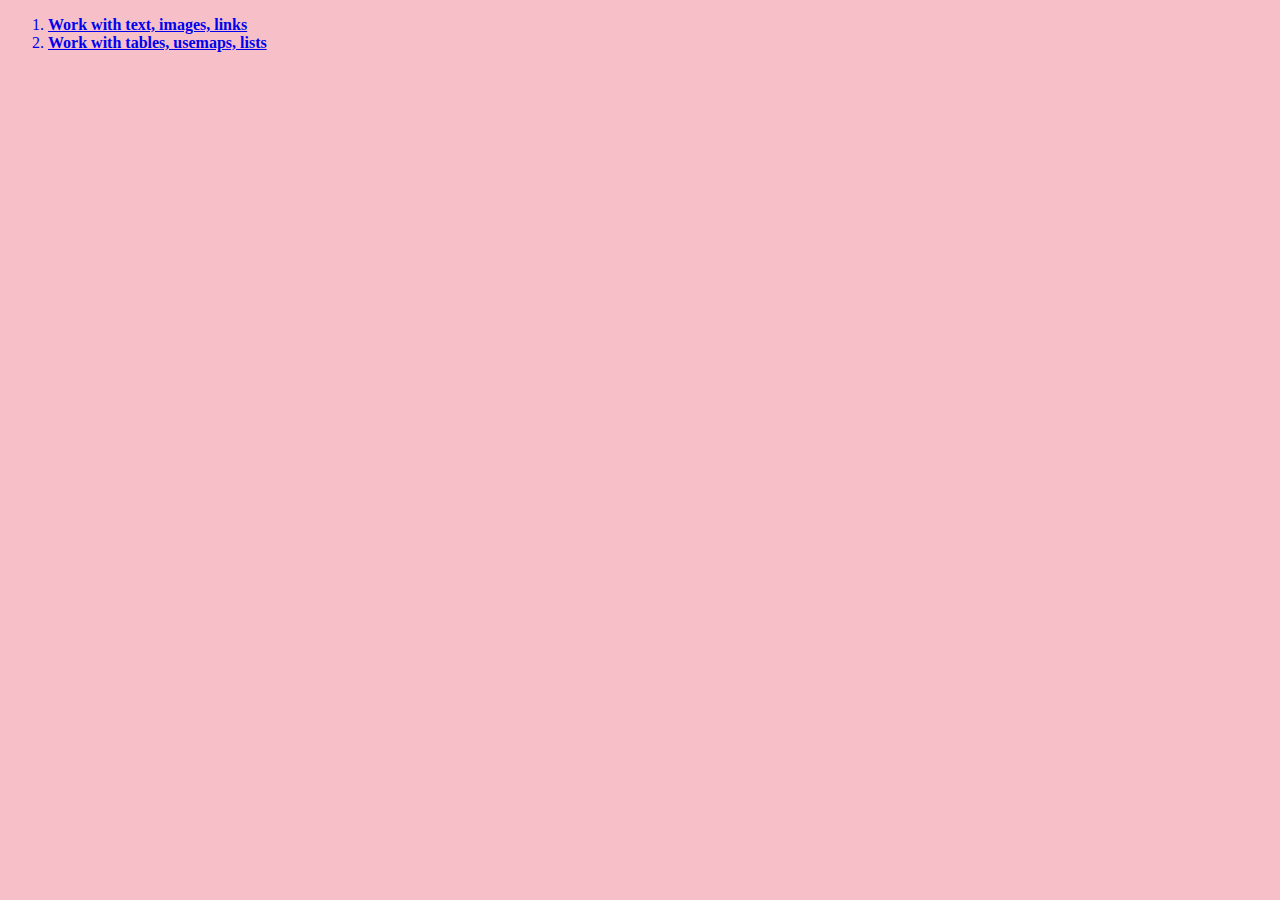
==== commit fd564556: "Homework 2 - finished" ====
--- a/index.html
+++ b/index.html
@@ -1,88 +1,16 @@
 <!DOCTYPE html>
 <html lang="en">
-<head>
-    <meta charset="UTF-8">
-    <meta http-equiv="X-UA-Compatible" content="IE=edge">
-    <meta name="viewport" content="width=device-width, initial-scale=1.0">
-    <link href="style.css" rel="stylesheet" type="text/css">
+  <head>
+    <meta charset="UTF-8" />
+    <meta http-equiv="X-UA-Compatible" content="IE=edge" />
+    <meta name="viewport" content="width=device-width, initial-scale=1.0" />
     
     <title>HTML</title>
-</head>
-<body style="background-color: rgb(253, 216, 253);">
-     <h1 style="color: purple;"><center>HTML</center></h1>
-    <p>
-        Язык <b>HTML</b> интерпретируется <a href = "https://ru.wikipedia.org/wiki/%D0%91%D1%80%D0%B0%D1%83%D0%B7%D0%B5%D1%80"> браузерами </a>; полученный в результате интерпретации 
-        форматированный текст отображается на экране монитора компьютера или мобильного устройства. Язык HTML до 5-ой версии определялся как приложение <a href = "https://ru.wikipedia.org/wiki/SGML"> SGML </a> (стандартного обобщённого языка 
-        разметки по стандарту ISO 8879). Спецификации HTML5 формулируются в 
-        терминах DOM (объектной модели документа).
-       </p>
-       <p>
-        Язык <a href = "https://ru.wikipedia.org/wiki/Document_Object_Models"><i>XHTML</i></a> является более строгим вариантом HTML, он следует синтаксису XML и является 
-        приложением языка XML в области разметки гипертекста.
-        Во всемирной паутине HTML-страницы, как правило, передаются браузерам от сервера по 
-        протоколам HTTP или HTTPS, в виде простого текста или с использованием шифрования.
-       </p>
-       <img width="100px" height="100px" src="https://upload.wikimedia.org/wikipedia/commons/thumb/6/61/HTML5_logo_and_wordmark.svg/1200px-HTML5_logo_and_wordmark.svg.png" alt="">
-       <a href="#C4">Go to chapter 4</a>
-       <center>
-           <h2>Chapter 1</h2>
-       </center>
-       <p>Lorem ipsum dolor sit amhvvhghbv  dryhtr e ytru trgdfhgtf et dsfgdsyytguoijhuyfdtr vbfgft gvhyj gfhfh gvhtfh yt   et consectetur adipisicing elit. Rem eligendi natus, tempore ipsam earum nisi iste nulla harum, quibusdam laboriosam tenetur expedita et, placeat ad? Quod eaque alias aliquam veniam sed excepturi exercitationem, delectus animi quis tenetur temporibus enim dolorum veritatis accusamus sapiente possimus sit? Eaque fugit corporis dolorem obcaecati saepe inventore animi, odio cupiditate ab earum minima adipisci cum iure, praesentium sit omnis repellendus dolorum culpa fugiat neque? Qui dolore dolores totam minima tenetur optio voluptatibus quae, quam facilis reprehenderit repudiandae enim quo odit laborum odio libero, impedit molestiae similique voluptates nobis saepe sunt. Minus laboriosam ullam earum! Corporis, perspiciatis sit consectetur tempora soluta in non molestiae dolore fugit voluptates cumque a odio at unde veritatis consequuntur similique, quae adipisci nemo. Modi porro nemo consectetur culpa, inventore voluptate laborum! Atque vero est ullam saepe ex commodi earum blanditiis quibusdam. Assumenda molestias nam deserunt natus sint asperiores dolore tenetur culpa, commodi, quia ex voluptatibus. Excepturi totam qui quibusdam, expedita error nam et autem, harum, laudantium vero at nobis sapiente odit? Velit molestiae eum ea, praesentium laborum, adipisci dignissimos ex natus repellat nisi ad eligendi magni ullam veritatis, eos fugiat pariatur vel a cum! Officiis, cupiditate, repellat earum quidem eius velit doloribus totam minus tempore quo ab impedit reprehenderit inventore beatae commodi. Temporibus sapiente iure voluptatibus quibusdam quos assumenda, asperiores, nam ab qui vero hic neque ducimus. Saepe alias ipsa provident voluptatem consequatur, deleniti, officiis voluptatibus non enim molestias dolore doloremque, harum optio sit voluptates deserunt natus consequuntur impedit! Obcaecati maiores, sunt magni doloremque voluptatem asperiores enim accusantium in? Temporibus eum blanditiis illum accusamus. Ullam itaque quis eum quasi sed obcaecati culpa doloremque delectus, neque tempora sequi voluptatibus esse, animi debitis soluta impedit suscipit nobis explicabo possimus mollitia minima odio facilis aspernatur et? Nesciunt tempora dolorem, in delectus nihil rem sequi voluptas eveniet eius tempore? Quibusdam, sed minima autem quasi temporibus quos corporis ipsum nobis laudantium quod porro officia dolorum dolores, nihil, natus illum modi hic? Deserunt, repudiandae aliquid. Veniam, consectetur nemo suscipit eius, quae cupiditate placeat totam quod impedit dolore voluptas sed dolorum quaerat deleniti. Impedit autem aliquam, et praesentium cumque molestias minima vel accusantium, expedita velit saepe sed culpa tenetur quod excepturi voluptatem quibusdam consectetur? Nemo laboriosam sit pariatur molestiae sed? Nisi dignissimos accusamus obcaecati vel culpa? Sunt distinctio ut officia praesentium, suscipit beatae! Quae, dolores eius veritatis porro doloribus explicabo voluptatem sint debitis dolorem rerum. Maxime, aliquam atque.</p>
-       <center>
-           <h2>Chapter 2</h2>
-       </center>
-       <p>Lorem ipsum dolor sit amhvvhghbv  dryhtr e ytru trgdfhgtf et dsfgdsyytguoijhuyfdtr vbfgft gvhyj gfhfh gvhtfh yt   et consectetur adipisicing elit. Rem eligendi natus, tempore ipsam earum nisi iste nulla harum, quibusdam laboriosam tenetur expedita et, placeat ad? Quod eaque alias aliquam veniam sed excepturi exercitationem, delectus animi quis tenetur temporibus enim dolorum veritatis accusamus sapiente possimus sit? Eaque fugit corporis dolorem obcaecati saepe inventore animi, odio cupiditate ab earum minima adipisci cum iure, praesentium sit omnis repellendus dolorum culpa fugiat neque? Qui dolore dolores totam minima tenetur optio voluptatibus quae, quam facilis reprehenderit repudiandae enim quo odit laborum odio libero, impedit molestiae similique voluptates nobis saepe sunt. Minus laboriosam ullam earum! Corporis, perspiciatis sit consectetur tempora soluta in non molestiae dolore fugit voluptates cumque a odio at unde veritatis consequuntur similique, quae adipisci nemo. Modi porro nemo consectetur culpa, inventore voluptate laborum! Atque vero est ullam saepe ex commodi earum blanditiis quibusdam. Assumenda molestias nam deserunt natus sint asperiores dolore tenetur culpa, commodi, quia ex voluptatibus. Excepturi totam qui quibusdam, expedita error nam et autem, harum, laudantium vero at nobis sapiente odit? Velit molestiae eum ea, praesentium laborum, adipisci dignissimos ex natus repellat nisi ad eligendi magni ullam veritatis, eos fugiat pariatur vel a cum! Officiis, cupiditate, repellat earum quidem eius velit doloribus totam minus tempore quo ab impedit reprehenderit inventore beatae commodi. Temporibus sapiente iure voluptatibus quibusdam quos assumenda, asperiores, nam ab qui vero hic neque ducimus. Saepe alias ipsa provident voluptatem consequatur, deleniti, officiis voluptatibus non enim molestias dolore doloremque, harum optio sit voluptates deserunt natus consequuntur impedit! Obcaecati maiores, sunt magni doloremque voluptatem asperiores enim accusantium in? Temporibus eum blanditiis illum accusamus. Ullam itaque quis eum quasi sed obcaecati culpa doloremque delectus, neque tempora sequi voluptatibus esse, animi debitis soluta impedit suscipit nobis explicabo possimus mollitia minima odio facilis aspernatur et? Nesciunt tempora dolorem, in delectus nihil rem sequi voluptas eveniet eius tempore? Quibusdam, sed minima autem quasi temporibus quos corporis ipsum nobis laudantium quod porro officia dolorum dolores, nihil, natus illum modi hic? Deserunt, repudiandae aliquid. Veniam, consectetur nemo suscipit eius, quae cupiditate placeat totam quod impedit dolore voluptas sed dolorum quaerat deleniti. Impedit autem aliquam, et praesentium cumque molestias minima vel accusantium, expedita velit saepe sed culpa tenetur quod excepturi voluptatem quibusdam consectetur? Nemo laboriosam sit pariatur molestiae sed? Nisi dignissimos accusamus obcaecati vel culpa? Sunt distinctio ut officia praesentium, suscipit beatae! Quae, dolores eius veritatis porro doloribus explicabo voluptatem sint debitis dolorem rerum. Maxime, aliquam atque.</p>
-       <center>
-           <h2>Chapter 3</h2>
-       </center>
-       <p>Lorem ipsum dolor sit amhvvhghbv  dryhtr e ytru trgdfhgtf et dsfgdsyytguoijhuyfdtr vbfgft gvhyj gfhfh gvhtfh yt   et consectetur adipisicing elit. Rem eligendi natus, tempore ipsam earum nisi iste nulla harum, quibusdam laboriosam tenetur expedita et, placeat ad? Quod eaque alias aliquam veniam sed excepturi exercitationem, delectus animi quis tenetur temporibus enim dolorum veritatis accusamus sapiente possimus sit? Eaque fugit corporis dolorem obcaecati saepe inventore animi, odio cupiditate ab earum minima adipisci cum iure, praesentium sit omnis repellendus dolorum culpa fugiat neque? Qui dolore dolores totam minima tenetur optio voluptatibus quae, quam facilis reprehenderit repudiandae enim quo odit laborum odio libero, impedit molestiae similique voluptates nobis saepe sunt. Minus laboriosam ullam earum! Corporis, perspiciatis sit consectetur tempora soluta in non molestiae dolore fugit voluptates cumque a odio at unde veritatis consequuntur similique, quae adipisci nemo. Modi porro nemo consectetur culpa, inventore voluptate laborum! Atque vero est ullam saepe ex commodi earum blanditiis quibusdam. Assumenda molestias nam deserunt natus sint asperiores dolore tenetur culpa, commodi, quia ex voluptatibus. Excepturi totam qui quibusdam, expedita error nam et autem, harum, laudantium vero at nobis sapiente odit? Velit molestiae eum ea, praesentium laborum, adipisci dignissimos ex natus repellat nisi ad eligendi magni ullam veritatis, eos fugiat pariatur vel a cum! Officiis, cupiditate, repellat earum quidem eius velit doloribus totam minus tempore quo ab impedit reprehenderit inventore beatae commodi. Temporibus sapiente iure voluptatibus quibusdam quos assumenda, asperiores, nam ab qui vero hic neque ducimus. Saepe alias ipsa provident voluptatem consequatur, deleniti, officiis voluptatibus non enim molestias dolore doloremque, harum optio sit voluptates deserunt natus consequuntur impedit! Obcaecati maiores, sunt magni doloremque voluptatem asperiores enim accusantium in? Temporibus eum blanditiis illum accusamus. Ullam itaque quis eum quasi sed obcaecati culpa doloremque delectus, neque tempora sequi voluptatibus esse, animi debitis soluta impedit suscipit nobis explicabo possimus mollitia minima odio facilis aspernatur et? Nesciunt tempora dolorem, in delectus nihil rem sequi voluptas eveniet eius tempore? Quibusdam, sed minima autem quasi temporibus quos corporis ipsum nobis laudantium quod porro officia dolorum dolores, nihil, natus illum modi hic? Deserunt, repudiandae aliquid. Veniam, consectetur nemo suscipit eius, quae cupiditate placeat totam quod impedit dolore voluptas sed dolorum quaerat deleniti. Impedit autem aliquam, et praesentium cumque molestias minima vel accusantium, expedita velit saepe sed culpa tenetur quod excepturi voluptatem quibusdam consectetur? Nemo laboriosam sit pariatur molestiae sed? Nisi dignissimos accusamus obcaecati vel culpa? Sunt distinctio ut officia praesentium, suscipit beatae! Quae, dolores eius veritatis porro doloribus explicabo voluptatem sint debitis dolorem rerum. Maxime, aliquam atque.</p>
-       <center>
-           <h2><a  name="C4">Chapter 4</a></h2>
-       </center>
-       <p>Lorem ipsum dolor sit amhvvhghbv  dryhtr e ytru trgdfhgtf et dsfgdsyytguoijhuyfdtr vbfgft gvhyj gfhfh gvhtfh yt   et consectetur adipisicing elit. Rem eligendi natus, tempore ipsam earum nisi iste nulla harum, quibusdam laboriosam tenetur expedita et, placeat ad? Quod eaque alias aliquam veniam sed excepturi exercitationem, delectus animi quis tenetur temporibus enim dolorum veritatis accusamus sapiente possimus sit? Eaque fugit corporis dolorem obcaecati saepe inventore animi, odio cupiditate ab earum minima adipisci cum iure, praesentium sit omnis repellendus dolorum culpa fugiat neque? Qui dolore dolores totam minima tenetur optio voluptatibus quae, quam facilis reprehenderit repudiandae enim quo odit laborum odio libero, impedit molestiae similique voluptates nobis saepe sunt. Minus laboriosam ullam earum! Corporis, perspiciatis sit consectetur tempora soluta in non molestiae dolore fugit voluptates cumque a odio at unde veritatis consequuntur similique, quae adipisci nemo. Modi porro nemo consectetur culpa, inventore voluptate laborum! Atque vero est ullam saepe ex commodi earum blanditiis quibusdam. Assumenda molestias nam deserunt natus sint asperiores dolore tenetur culpa, commodi, quia ex voluptatibus. Excepturi totam qui quibusdam, expedita error nam et autem, harum, laudantium vero at nobis sapiente odit? Velit molestiae eum ea, praesentium laborum, adipisci dignissimos ex natus repellat nisi ad eligendi magni ullam veritatis, eos fugiat pariatur vel a cum! Officiis, cupiditate, repellat earum quidem eius velit doloribus totam minus tempore quo ab impedit reprehenderit inventore beatae commodi. Temporibus sapiente iure voluptatibus quibusdam quos assumenda, asperiores, nam ab qui vero hic neque ducimus. Saepe alias ipsa provident voluptatem consequatur, deleniti, officiis voluptatibus non enim molestias dolore doloremque, harum optio sit voluptates deserunt natus consequuntur impedit! Obcaecati maiores, sunt magni doloremque voluptatem asperiores enim accusantium in? Temporibus eum blanditiis illum accusamus. Ullam itaque quis eum quasi sed obcaecati culpa doloremque delectus, neque tempora sequi voluptatibus esse, animi debitis soluta impedit suscipit nobis explicabo possimus mollitia minima odio facilis aspernatur et? Nesciunt tempora dolorem, in delectus nihil rem sequi voluptas eveniet eius tempore? Quibusdam, sed minima autem quasi temporibus quos corporis ipsum nobis laudantium quod porro officia dolorum dolores, nihil, natus illum modi hic? Deserunt, repudiandae aliquid. Veniam, consectetur nemo suscipit eius, quae cupiditate placeat totam quod impedit dolore voluptas sed dolorum quaerat deleniti. Impedit autem aliquam, et praesentium cumque molestias minima vel accusantium, expedita velit saepe sed culpa tenetur quod excepturi voluptatem quibusdam consectetur? Nemo laboriosam sit pariatur molestiae sed? Nisi dignissimos accusamus obcaecati vel culpa? Sunt distinctio ut officia praesentium, suscipit beatae! Quae, dolores eius veritatis porro doloribus explicabo voluptatem sint debitis dolorem rerum. Maxime, aliquam atque.</p>
-       <center>
-           <h2>Chapter 5</h2>
-       </center>
-       <p>Lorem ipsum dolor sit amhvvhghbv  dryhtr e ytru trgdfhgtf et dsfgdsyytguoijhuyfdtr vbfgft gvhyj gfhfh gvhtfh yt   et consectetur adipisicing elit. Rem eligendi natus, tempore ipsam earum nisi iste nulla harum, quibusdam laboriosam tenetur expedita et, placeat ad? Quod eaque alias aliquam veniam sed excepturi exercitationem, delectus animi quis tenetur temporibus enim dolorum veritatis accusamus sapiente possimus sit? Eaque fugit corporis dolorem obcaecati saepe inventore animi, odio cupiditate ab earum minima adipisci cum iure, praesentium sit omnis repellendus dolorum culpa fugiat neque? Qui dolore dolores totam minima tenetur optio voluptatibus quae, quam facilis reprehenderit repudiandae enim quo odit laborum odio libero, impedit molestiae similique voluptates nobis saepe sunt. Minus laboriosam ullam earum! Corporis, perspiciatis sit consectetur tempora soluta in non molestiae dolore fugit voluptates cumque a odio at unde veritatis consequuntur similique, quae adipisci nemo. Modi porro nemo consectetur culpa, inventore voluptate laborum! Atque vero est ullam saepe ex commodi earum blanditiis quibusdam. Assumenda molestias nam deserunt natus sint asperiores dolore tenetur culpa, commodi, quia ex voluptatibus. Excepturi totam qui quibusdam, expedita error nam et autem, harum, laudantium vero at nobis sapiente odit? Velit molestiae eum ea, praesentium laborum, adipisci dignissimos ex natus repellat nisi ad eligendi magni ullam veritatis, eos fugiat pariatur vel a cum! Officiis, cupiditate, repellat earum quidem eius velit doloribus totam minus tempore quo ab impedit reprehenderit inventore beatae commodi. Temporibus sapiente iure voluptatibus quibusdam quos assumenda, asperiores, nam ab qui vero hic neque ducimus. Saepe alias ipsa provident voluptatem consequatur, deleniti, officiis voluptatibus non enim molestias dolore doloremque, harum optio sit voluptates deserunt natus consequuntur impedit! Obcaecati maiores, sunt magni doloremque voluptatem asperiores enim accusantium in? Temporibus eum blanditiis illum accusamus. Ullam itaque quis eum quasi sed obcaecati culpa doloremque delectus, neque tempora sequi voluptatibus esse, animi debitis soluta impedit suscipit nobis explicabo possimus mollitia minima odio facilis aspernatur et? Nesciunt tempora dolorem, in delectus nihil rem sequi voluptas eveniet eius tempore? Quibusdam, sed minima autem quasi temporibus quos corporis ipsum nobis laudantium quod porro officia dolorum dolores, nihil, natus illum modi hic? Deserunt, repudiandae aliquid. Veniam, consectetur nemo suscipit eius, quae cupiditate placeat totam quod impedit dolore voluptas sed dolorum quaerat deleniti. Impedit autem aliquam, et praesentium cumque molestias minima vel accusantium, expedita velit saepe sed culpa tenetur quod excepturi voluptatem quibusdam consectetur? Nemo laboriosam sit pariatur molestiae sed? Nisi dignissimos accusamus obcaecati vel culpa? Sunt distinctio ut officia praesentium, suscipit beatae! Quae, dolores eius veritatis porro doloribus explicabo voluptatem sint debitis dolorem rerum. Maxime, aliquam atque.</p>
-       <center>
-           <h2>Chapter 6</h2>
-       </center>
-       <p>Lorem ipsum dolor sit amhvvhghbv  dryhtr e ytru trgdfhgtf et dsfgdsyytguoijhuyfdtr vbfgft gvhyj gfhfh gvhtfh yt   et consectetur adipisicing elit. Rem eligendi natus, tempore ipsam earum nisi iste nulla harum, quibusdam laboriosam tenetur expedita et, placeat ad? Quod eaque alias aliquam veniam sed excepturi exercitationem, delectus animi quis tenetur temporibus enim dolorum veritatis accusamus sapiente possimus sit? Eaque fugit corporis dolorem obcaecati saepe inventore animi, odio cupiditate ab earum minima adipisci cum iure, praesentium sit omnis repellendus dolorum culpa fugiat neque? Qui dolore dolores totam minima tenetur optio voluptatibus quae, quam facilis reprehenderit repudiandae enim quo odit laborum odio libero, impedit molestiae similique voluptates nobis saepe sunt. Minus laboriosam ullam earum! Corporis, perspiciatis sit consectetur tempora soluta in non molestiae dolore fugit voluptates cumque a odio at unde veritatis consequuntur similique, quae adipisci nemo. Modi porro nemo consectetur culpa, inventore voluptate laborum! Atque vero est ullam saepe ex commodi earum blanditiis quibusdam. Assumenda molestias nam deserunt natus sint asperiores dolore tenetur culpa, commodi, quia ex voluptatibus. Excepturi totam qui quibusdam, expedita error nam et autem, harum, laudantium vero at nobis sapiente odit? Velit molestiae eum ea, praesentium laborum, adipisci dignissimos ex natus repellat nisi ad eligendi magni ullam veritatis, eos fugiat pariatur vel a cum! Officiis, cupiditate, repellat earum quidem eius velit doloribus totam minus tempore quo ab impedit reprehenderit inventore beatae commodi. Temporibus sapiente iure voluptatibus quibusdam quos assumenda, asperiores, nam ab qui vero hic neque ducimus. Saepe alias ipsa provident voluptatem consequatur, deleniti, officiis voluptatibus non enim molestias dolore doloremque, harum optio sit voluptates deserunt natus consequuntur impedit! Obcaecati maiores, sunt magni doloremque voluptatem asperiores enim accusantium in? Temporibus eum blanditiis illum accusamus. Ullam itaque quis eum quasi sed obcaecati culpa doloremque delectus, neque tempora sequi voluptatibus esse, animi debitis soluta impedit suscipit nobis explicabo possimus mollitia minima odio facilis aspernatur et? Nesciunt tempora dolorem, in delectus nihil rem sequi voluptas eveniet eius tempore? Quibusdam, sed minima autem quasi temporibus quos corporis ipsum nobis laudantium quod porro officia dolorum dolores, nihil, natus illum modi hic? Deserunt, repudiandae aliquid. Veniam, consectetur nemo suscipit eius, quae cupiditate placeat totam quod impedit dolore voluptas sed dolorum quaerat deleniti. Impedit autem aliquam, et praesentium cumque molestias minima vel accusantium, expedita velit saepe sed culpa tenetur quod excepturi voluptatem quibusdam consectetur? Nemo laboriosam sit pariatur molestiae sed? Nisi dignissimos accusamus obcaecati vel culpa? Sunt distinctio ut officia praesentium, suscipit beatae! Quae, dolores eius veritatis porro doloribus explicabo voluptatem sint debitis dolorem rerum. Maxime, aliquam atque.</p>
-       <center>
-           <h2>Chapter 7</h2>
-       </center>
-       <p>Lorem ipsum dolor sit amhvvhghbv  dryhtr e ytru trgdfhgtf et dsfgdsyytguoijhuyfdtr vbfgft gvhyj gfhfh gvhtfh yt   et consectetur adipisicing elit. Rem eligendi natus, tempore ipsam earum nisi iste nulla harum, quibusdam laboriosam tenetur expedita et, placeat ad? Quod eaque alias aliquam veniam sed excepturi exercitationem, delectus animi quis tenetur temporibus enim dolorum veritatis accusamus sapiente possimus sit? Eaque fugit corporis dolorem obcaecati saepe inventore animi, odio cupiditate ab earum minima adipisci cum iure, praesentium sit omnis repellendus dolorum culpa fugiat neque? Qui dolore dolores totam minima tenetur optio voluptatibus quae, quam facilis reprehenderit repudiandae enim quo odit laborum odio libero, impedit molestiae similique voluptates nobis saepe sunt. Minus laboriosam ullam earum! Corporis, perspiciatis sit consectetur tempora soluta in non molestiae dolore fugit voluptates cumque a odio at unde veritatis consequuntur similique, quae adipisci nemo. Modi porro nemo consectetur culpa, inventore voluptate laborum! Atque vero est ullam saepe ex commodi earum blanditiis quibusdam. Assumenda molestias nam deserunt natus sint asperiores dolore tenetur culpa, commodi, quia ex voluptatibus. Excepturi totam qui quibusdam, expedita error nam et autem, harum, laudantium vero at nobis sapiente odit? Velit molestiae eum ea, praesentium laborum, adipisci dignissimos ex natus repellat nisi ad eligendi magni ullam veritatis, eos fugiat pariatur vel a cum! Officiis, cupiditate, repellat earum quidem eius velit doloribus totam minus tempore quo ab impedit reprehenderit inventore beatae commodi. Temporibus sapiente iure voluptatibus quibusdam quos assumenda, asperiores, nam ab qui vero hic neque ducimus. Saepe alias ipsa provident voluptatem consequatur, deleniti, officiis voluptatibus non enim molestias dolore doloremque, harum optio sit voluptates deserunt natus consequuntur impedit! Obcaecati maiores, sunt magni doloremque voluptatem asperiores enim accusantium in? Temporibus eum blanditiis illum accusamus. Ullam itaque quis eum quasi sed obcaecati culpa doloremque delectus, neque tempora sequi voluptatibus esse, animi debitis soluta impedit suscipit nobis explicabo possimus mollitia minima odio facilis aspernatur et? Nesciunt tempora dolorem, in delectus nihil rem sequi voluptas eveniet eius tempore? Quibusdam, sed minima autem quasi temporibus quos corporis ipsum nobis laudantium quod porro officia dolorum dolores, nihil, natus illum modi hic? Deserunt, repudiandae aliquid. Veniam, consectetur nemo suscipit eius, quae cupiditate placeat totam quod impedit dolore voluptas sed dolorum quaerat deleniti. Impedit autem aliquam, et praesentium cumque molestias minima vel accusantium, expedita velit saepe sed culpa tenetur quod excepturi voluptatem quibusdam consectetur? Nemo laboriosam sit pariatur molestiae sed? Nisi dignissimos accusamus obcaecati vel culpa? Sunt distinctio ut officia praesentium, suscipit beatae! Quae, dolores eius veritatis porro doloribus explicabo voluptatem sint debitis dolorem rerum. Maxime, aliquam atque.</p>
-       <center>
-           <h2>Chapter 8</h2>
-       </center>
-       <p>Lorem ipsum dolor sit amhvvhghbv  dryhtr e ytru trgdfhgtf et dsfgdsyytguoijhuyfdtr vbfgft gvhyj gfhfh gvhtfh yt   et consectetur adipisicing elit. Rem eligendi natus, tempore ipsam earum nisi iste nulla harum, quibusdam laboriosam tenetur expedita et, placeat ad? Quod eaque alias aliquam veniam sed excepturi exercitationem, delectus animi quis tenetur temporibus enim dolorum veritatis accusamus sapiente possimus sit? Eaque fugit corporis dolorem obcaecati saepe inventore animi, odio cupiditate ab earum minima adipisci cum iure, praesentium sit omnis repellendus dolorum culpa fugiat neque? Qui dolore dolores totam minima tenetur optio voluptatibus quae, quam facilis reprehenderit repudiandae enim quo odit laborum odio libero, impedit molestiae similique voluptates nobis saepe sunt. Minus laboriosam ullam earum! Corporis, perspiciatis sit consectetur tempora soluta in non molestiae dolore fugit voluptates cumque a odio at unde veritatis consequuntur similique, quae adipisci nemo. Modi porro nemo consectetur culpa, inventore voluptate laborum! Atque vero est ullam saepe ex commodi earum blanditiis quibusdam. Assumenda molestias nam deserunt natus sint asperiores dolore tenetur culpa, commodi, quia ex voluptatibus. Excepturi totam qui quibusdam, expedita error nam et autem, harum, laudantium vero at nobis sapiente odit? Velit molestiae eum ea, praesentium laborum, adipisci dignissimos ex natus repellat nisi ad eligendi magni ullam veritatis, eos fugiat pariatur vel a cum! Officiis, cupiditate, repellat earum quidem eius velit doloribus totam minus tempore quo ab impedit reprehenderit inventore beatae commodi. Temporibus sapiente iure voluptatibus quibusdam quos assumenda, asperiores, nam ab qui vero hic neque ducimus. Saepe alias ipsa provident voluptatem consequatur, deleniti, officiis voluptatibus non enim molestias dolore doloremque, harum optio sit voluptates deserunt natus consequuntur impedit! Obcaecati maiores, sunt magni doloremque voluptatem asperiores enim accusantium in? Temporibus eum blanditiis illum accusamus. Ullam itaque quis eum quasi sed obcaecati culpa doloremque delectus, neque tempora sequi voluptatibus esse, animi debitis soluta impedit suscipit nobis explicabo possimus mollitia minima odio facilis aspernatur et? Nesciunt tempora dolorem, in delectus nihil rem sequi voluptas eveniet eius tempore? Quibusdam, sed minima autem quasi temporibus quos corporis ipsum nobis laudantium quod porro officia dolorum dolores, nihil, natus illum modi hic? Deserunt, repudiandae aliquid. Veniam, consectetur nemo suscipit eius, quae cupiditate placeat totam quod impedit dolore voluptas sed dolorum quaerat deleniti. Impedit autem aliquam, et praesentium cumque molestias minima vel accusantium, expedita velit saepe sed culpa tenetur quod excepturi voluptatem quibusdam consectetur? Nemo laboriosam sit pariatur molestiae sed? Nisi dignissimos accusamus obcaecati vel culpa? Sunt distinctio ut officia praesentium, suscipit beatae! Quae, dolores eius veritatis porro doloribus explicabo voluptatem sint debitis dolorem rerum. Maxime, aliquam atque.</p>
-       <center>
-           <h2>Chapter 9</h2>
-       </center>
-       <p>Lorem ipsum dolor sit amhvvhghbv  dryhtr e ytru trgdfhgtf et dsfgdsyytguoijhuyfdtr vbfgft gvhyj gfhfh gvhtfh yt   et consectetur adipisicing elit. Rem eligendi natus, tempore ipsam earum nisi iste nulla harum, quibusdam laboriosam tenetur expedita et, placeat ad? Quod eaque alias aliquam veniam sed excepturi exercitationem, delectus animi quis tenetur temporibus enim dolorum veritatis accusamus sapiente possimus sit? Eaque fugit corporis dolorem obcaecati saepe inventore animi, odio cupiditate ab earum minima adipisci cum iure, praesentium sit omnis repellendus dolorum culpa fugiat neque? Qui dolore dolores totam minima tenetur optio voluptatibus quae, quam facilis reprehenderit repudiandae enim quo odit laborum odio libero, impedit molestiae similique voluptates nobis saepe sunt. Minus laboriosam ullam earum! Corporis, perspiciatis sit consectetur tempora soluta in non molestiae dolore fugit voluptates cumque a odio at unde veritatis consequuntur similique, quae adipisci nemo. Modi porro nemo consectetur culpa, inventore voluptate laborum! Atque vero est ullam saepe ex commodi earum blanditiis quibusdam. Assumenda molestias nam deserunt natus sint asperiores dolore tenetur culpa, commodi, quia ex voluptatibus. Excepturi totam qui quibusdam, expedita error nam et autem, harum, laudantium vero at nobis sapiente odit? Velit molestiae eum ea, praesentium laborum, adipisci dignissimos ex natus repellat nisi ad eligendi magni ullam veritatis, eos fugiat pariatur vel a cum! Officiis, cupiditate, repellat earum quidem eius velit doloribus totam minus tempore quo ab impedit reprehenderit inventore beatae commodi. Temporibus sapiente iure voluptatibus quibusdam quos assumenda, asperiores, nam ab qui vero hic neque ducimus. Saepe alias ipsa provident voluptatem consequatur, deleniti, officiis voluptatibus non enim molestias dolore doloremque, harum optio sit voluptates deserunt natus consequuntur impedit! Obcaecati maiores, sunt magni doloremque voluptatem asperiores enim accusantium in? Temporibus eum blanditiis illum accusamus. Ullam itaque quis eum quasi sed obcaecati culpa doloremque delectus, neque tempora sequi voluptatibus esse, animi debitis soluta impedit suscipit nobis explicabo possimus mollitia minima odio facilis aspernatur et? Nesciunt tempora dolorem, in delectus nihil rem sequi voluptas eveniet eius tempore? Quibusdam, sed minima autem quasi temporibus quos corporis ipsum nobis laudantium quod porro officia dolorum dolores, nihil, natus illum modi hic? Deserunt, repudiandae aliquid. Veniam, consectetur nemo suscipit eius, quae cupiditate placeat totam quod impedit dolore voluptas sed dolorum quaerat deleniti. Impedit autem aliquam, et praesentium cumque molestias minima vel accusantium, expedita velit saepe sed culpa tenetur quod excepturi voluptatem quibusdam consectetur? Nemo laboriosam sit pariatur molestiae sed? Nisi dignissimos accusamus obcaecati vel culpa? Sunt distinctio ut officia praesentium, suscipit beatae! Quae, dolores eius veritatis porro doloribus explicabo voluptatem sint debitis dolorem rerum. Maxime, aliquam atque.</p>
-       <center>
-           <h2>Chapter 10</h2>
-       </center>
-       <p>Lorem ipsum dolor sit amhvvhghbv  dryhtr e ytru trgdfhgtf et dsfgdsyytguoijhuyfdtr vbfgft gvhyj gfhfh gvhtfh yt   et consectetur adipisicing elit. Rem eligendi natus, tempore ipsam earum nisi iste nulla harum, quibusdam laboriosam tenetur expedita et, placeat ad? Quod eaque alias aliquam veniam sed excepturi exercitationem, delectus animi quis tenetur temporibus enim dolorum veritatis accusamus sapiente possimus sit? Eaque fugit corporis dolorem obcaecati saepe inventore animi, odio cupiditate ab earum minima adipisci cum iure, praesentium sit omnis repellendus dolorum culpa fugiat neque? Qui dolore dolores totam minima tenetur optio voluptatibus quae, quam facilis reprehenderit repudiandae enim quo odit laborum odio libero, impedit molestiae similique voluptates nobis saepe sunt. Minus laboriosam ullam earum! Corporis, perspiciatis sit consectetur tempora soluta in non molestiae dolore fugit voluptates cumque a odio at unde veritatis consequuntur similique, quae adipisci nemo. Modi porro nemo consectetur culpa, inventore voluptate laborum! Atque vero est ullam saepe ex commodi earum blanditiis quibusdam. Assumenda molestias nam deserunt natus sint asperiores dolore tenetur culpa, commodi, quia ex voluptatibus. Excepturi totam qui quibusdam, expedita error nam et autem, harum, laudantium vero at nobis sapiente odit? Velit molestiae eum ea, praesentium laborum, adipisci dignissimos ex natus repellat nisi ad eligendi magni ullam veritatis, eos fugiat pariatur vel a cum! Officiis, cupiditate, repellat earum quidem eius velit doloribus totam minus tempore quo ab impedit reprehenderit inventore beatae commodi. Temporibus sapiente iure voluptatibus quibusdam quos assumenda, asperiores, nam ab qui vero hic neque ducimus. Saepe alias ipsa provident voluptatem consequatur, deleniti, officiis voluptatibus non enim molestias dolore doloremque, harum optio sit voluptates deserunt natus consequuntur impedit! Obcaecati maiores, sunt magni doloremque voluptatem asperiores enim accusantium in? Temporibus eum blanditiis illum accusamus. Ullam itaque quis eum quasi sed obcaecati culpa doloremque delectus, neque tempora sequi voluptatibus esse, animi debitis soluta impedit suscipit nobis explicabo possimus mollitia minima odio facilis aspernatur et? Nesciunt tempora dolorem, in delectus nihil rem sequi voluptas eveniet eius tempore? Quibusdam, sed minima autem quasi temporibus quos corporis ipsum nobis laudantium quod porro officia dolorum dolores, nihil, natus illum modi hic? Deserunt, repudiandae aliquid. Veniam, consectetur nemo suscipit eius, quae cupiditate placeat totam quod impedit dolore voluptas sed dolorum quaerat deleniti. Impedit autem aliquam, et praesentium cumque molestias minima vel accusantium, expedita velit saepe sed culpa tenetur quod excepturi voluptatem quibusdam consectetur? Nemo laboriosam sit pariatur molestiae sed? Nisi dignissimos accusamus obcaecati vel culpa? Sunt distinctio ut officia praesentium, suscipit beatae! Quae, dolores eius veritatis porro doloribus explicabo voluptatem sint debitis dolorem rerum. Maxime, aliquam atque.</p>
-       <center>
-           <h2>Chapter 11</h2>
-       </center>
-       <p>Lorem ipsum dolor sit amhvvhghbv  dryhtr e ytru trgdfhgtf et dsfgdsyytguoijhuyfdtr vbfgft gvhyj gfhfh gvhtfh yt   et consectetur adipisicing elit. Rem eligendi natus, tempore ipsam earum nisi iste nulla harum, quibusdam laboriosam tenetur expedita et, placeat ad? Quod eaque alias aliquam veniam sed excepturi exercitationem, delectus animi quis tenetur temporibus enim dolorum veritatis accusamus sapiente possimus sit? Eaque fugit corporis dolorem obcaecati saepe inventore animi, odio cupiditate ab earum minima adipisci cum iure, praesentium sit omnis repellendus dolorum culpa fugiat neque? Qui dolore dolores totam minima tenetur optio voluptatibus quae, quam facilis reprehenderit repudiandae enim quo odit laborum odio libero, impedit molestiae similique voluptates nobis saepe sunt. Minus laboriosam ullam earum! Corporis, perspiciatis sit consectetur tempora soluta in non molestiae dolore fugit voluptates cumque a odio at unde veritatis consequuntur similique, quae adipisci nemo. Modi porro nemo consectetur culpa, inventore voluptate laborum! Atque vero est ullam saepe ex commodi earum blanditiis quibusdam. Assumenda molestias nam deserunt natus sint asperiores dolore tenetur culpa, commodi, quia ex voluptatibus. Excepturi totam qui quibusdam, expedita error nam et autem, harum, laudantium vero at nobis sapiente odit? Velit molestiae eum ea, praesentium laborum, adipisci dignissimos ex natus repellat nisi ad eligendi magni ullam veritatis, eos fugiat pariatur vel a cum! Officiis, cupiditate, repellat earum quidem eius velit doloribus totam minus tempore quo ab impedit reprehenderit inventore beatae commodi. Temporibus sapiente iure voluptatibus quibusdam quos assumenda, asperiores, nam ab qui vero hic neque ducimus. Saepe alias ipsa provident voluptatem consequatur, deleniti, officiis voluptatibus non enim molestias dolore doloremque, harum optio sit voluptates deserunt natus consequuntur impedit! Obcaecati maiores, sunt magni doloremque voluptatem asperiores enim accusantium in? Temporibus eum blanditiis illum accusamus. Ullam itaque quis eum quasi sed obcaecati culpa doloremque delectus, neque tempora sequi voluptatibus esse, animi debitis soluta impedit suscipit nobis explicabo possimus mollitia minima odio facilis aspernatur et? Nesciunt tempora dolorem, in delectus nihil rem sequi voluptas eveniet eius tempore? Quibusdam, sed minima autem quasi temporibus quos corporis ipsum nobis laudantium quod porro officia dolorum dolores, nihil, natus illum modi hic? Deserunt, repudiandae aliquid. Veniam, consectetur nemo suscipit eius, quae cupiditate placeat totam quod impedit dolore voluptas sed dolorum quaerat deleniti. Impedit autem aliquam, et praesentium cumque molestias minima vel accusantium, expedita velit saepe sed culpa tenetur quod excepturi voluptatem quibusdam consectetur? Nemo laboriosam sit pariatur molestiae sed? Nisi dignissimos accusamus obcaecati vel culpa? Sunt distinctio ut officia praesentium, suscipit beatae! Quae, dolores eius veritatis porro doloribus explicabo voluptatem sint debitis dolorem rerum. Maxime, aliquam atque.</p>
-       <center>
-           <h2>Chapter 12</h2>
-       </center>
-       <p>Lorem ipsum dolor sit amhvvhghbv  dryhtr e ytru trgdfhgtf et dsfgdsyytguoijhuyfdtr vbfgft gvhyj gfhfh gvhtfh yt   et consectetur adipisicing elit. Rem eligendi natus, tempore ipsam earum nisi iste nulla harum, quibusdam laboriosam tenetur expedita et, placeat ad? Quod eaque alias aliquam veniam sed excepturi exercitationem, delectus animi quis tenetur temporibus enim dolorum veritatis accusamus sapiente possimus sit? Eaque fugit corporis dolorem obcaecati saepe inventore animi, odio cupiditate ab earum minima adipisci cum iure, praesentium sit omnis repellendus dolorum culpa fugiat neque? Qui dolore dolores totam minima tenetur optio voluptatibus quae, quam facilis reprehenderit repudiandae enim quo odit laborum odio libero, impedit molestiae similique voluptates nobis saepe sunt. Minus laboriosam ullam earum! Corporis, perspiciatis sit consectetur tempora soluta in non molestiae dolore fugit voluptates cumque a odio at unde veritatis consequuntur similique, quae adipisci nemo. Modi porro nemo consectetur culpa, inventore voluptate laborum! Atque vero est ullam saepe ex commodi earum blanditiis quibusdam. Assumenda molestias nam deserunt natus sint asperiores dolore tenetur culpa, commodi, quia ex voluptatibus. Excepturi totam qui quibusdam, expedita error nam et autem, harum, laudantium vero at nobis sapiente odit? Velit molestiae eum ea, praesentium laborum, adipisci dignissimos ex natus repellat nisi ad eligendi magni ullam veritatis, eos fugiat pariatur vel a cum! Officiis, cupiditate, repellat earum quidem eius velit doloribus totam minus tempore quo ab impedit reprehenderit inventore beatae commodi. Temporibus sapiente iure voluptatibus quibusdam quos assumenda, asperiores, nam ab qui vero hic neque ducimus. Saepe alias ipsa provident voluptatem consequatur, deleniti, officiis voluptatibus non enim molestias dolore doloremque, harum optio sit voluptates deserunt natus consequuntur impedit! Obcaecati maiores, sunt magni doloremque voluptatem asperiores enim accusantium in? Temporibus eum blanditiis illum accusamus. Ullam itaque quis eum quasi sed obcaecati culpa doloremque delectus, neque tempora sequi voluptatibus esse, animi debitis soluta impedit suscipit nobis explicabo possimus mollitia minima odio facilis aspernatur et? Nesciunt tempora dolorem, in delectus nihil rem sequi voluptas eveniet eius tempore? Quibusdam, sed minima autem quasi temporibus quos corporis ipsum nobis laudantium quod porro officia dolorum dolores, nihil, natus illum modi hic? Deserunt, repudiandae aliquid. Veniam, consectetur nemo suscipit eius, quae cupiditate placeat totam quod impedit dolore voluptas sed dolorum quaerat deleniti. Impedit autem aliquam, et praesentium cumque molestias minima vel accusantium, expedita velit saepe sed culpa tenetur quod excepturi voluptatem quibusdam consectetur? Nemo laboriosam sit pariatur molestiae sed? Nisi dignissimos accusamus obcaecati vel culpa? Sunt distinctio ut officia praesentium, suscipit beatae! Quae, dolores eius veritatis porro doloribus explicabo voluptatem sint debitis dolorem rerum. Maxime, aliquam atque.</p>
-       <center>
-           <h2>Chapter 13</h2>
-       </center>
-       <p>Lorem ipsum dolor sit amhvvhghbv  dryhtr e ytru trgdfhgtf et dsfgdsyytguoijhuyfdtr vbfgft gvhyj gfhfh gvhtfh yt   et consectetur adipisicing elit. Rem eligendi natus, tempore ipsam earum nisi iste nulla harum, quibusdam laboriosam tenetur expedita et, placeat ad? Quod eaque alias aliquam veniam sed excepturi exercitationem, delectus animi quis tenetur temporibus enim dolorum veritatis accusamus sapiente possimus sit? Eaque fugit corporis dolorem obcaecati saepe inventore animi, odio cupiditate ab earum minima adipisci cum iure, praesentium sit omnis repellendus dolorum culpa fugiat neque? Qui dolore dolores totam minima tenetur optio voluptatibus quae, quam facilis reprehenderit repudiandae enim quo odit laborum odio libero, impedit molestiae similique voluptates nobis saepe sunt. Minus laboriosam ullam earum! Corporis, perspiciatis sit consectetur tempora soluta in non molestiae dolore fugit voluptates cumque a odio at unde veritatis consequuntur similique, quae adipisci nemo. Modi porro nemo consectetur culpa, inventore voluptate laborum! Atque vero est ullam saepe ex commodi earum blanditiis quibusdam. Assumenda molestias nam deserunt natus sint asperiores dolore tenetur culpa, commodi, quia ex voluptatibus. Excepturi totam qui quibusdam, expedita error nam et autem, harum, laudantium vero at nobis sapiente odit? Velit molestiae eum ea, praesentium laborum, adipisci dignissimos ex natus repellat nisi ad eligendi magni ullam veritatis, eos fugiat pariatur vel a cum! Officiis, cupiditate, repellat earum quidem eius velit doloribus totam minus tempore quo ab impedit reprehenderit inventore beatae commodi. Temporibus sapiente iure voluptatibus quibusdam quos assumenda, asperiores, nam ab qui vero hic neque ducimus. Saepe alias ipsa provident voluptatem consequatur, deleniti, officiis voluptatibus non enim molestias dolore doloremque, harum optio sit voluptates deserunt natus consequuntur impedit! Obcaecati maiores, sunt magni doloremque voluptatem asperiores enim accusantium in? Temporibus eum blanditiis illum accusamus. Ullam itaque quis eum quasi sed obcaecati culpa doloremque delectus, neque tempora sequi voluptatibus esse, animi debitis soluta impedit suscipit nobis explicabo possimus mollitia minima odio facilis aspernatur et? Nesciunt tempora dolorem, in delectus nihil rem sequi voluptas eveniet eius tempore? Quibusdam, sed minima autem quasi temporibus quos corporis ipsum nobis laudantium quod porro officia dolorum dolores, nihil, natus illum modi hic? Deserunt, repudiandae aliquid. Veniam, consectetur nemo suscipit eius, quae cupiditate placeat totam quod impedit dolore voluptas sed dolorum quaerat deleniti. Impedit autem aliquam, et praesentium cumque molestias minima vel accusantium, expedita velit saepe sed culpa tenetur quod excepturi voluptatem quibusdam consectetur? Nemo laboriosam sit pariatur molestiae sed? Nisi dignissimos accusamus obcaecati vel culpa? Sunt distinctio ut officia praesentium, suscipit beatae! Quae, dolores eius veritatis porro doloribus explicabo voluptatem sint debitis dolorem rerum. Maxime, aliquam atque.</p>
-       <center>
-           <h2>Chapter 14</h2>
-       </center>
-       <p>Lorem ipsum dolor sit amhvvhghbv  dryhtr e ytru trgdfhgtf et dsfgdsyytguoijhuyfdtr vbfgft gvhyj gfhfh gvhtfh yt   et consectetur adipisicing elit. Rem eligendi natus, tempore ipsam earum nisi iste nulla harum, quibusdam laboriosam tenetur expedita et, placeat ad? Quod eaque alias aliquam veniam sed excepturi exercitationem, delectus animi quis tenetur temporibus enim dolorum veritatis accusamus sapiente possimus sit? Eaque fugit corporis dolorem obcaecati saepe inventore animi, odio cupiditate ab earum minima adipisci cum iure, praesentium sit omnis repellendus dolorum culpa fugiat neque? Qui dolore dolores totam minima tenetur optio voluptatibus quae, quam facilis reprehenderit repudiandae enim quo odit laborum odio libero, impedit molestiae similique voluptates nobis saepe sunt. Minus laboriosam ullam earum! Corporis, perspiciatis sit consectetur tempora soluta in non molestiae dolore fugit voluptates cumque a odio at unde veritatis consequuntur similique, quae adipisci nemo. Modi porro nemo consectetur culpa, inventore voluptate laborum! Atque vero est ullam saepe ex commodi earum blanditiis quibusdam. Assumenda molestias nam deserunt natus sint asperiores dolore tenetur culpa, commodi, quia ex voluptatibus. Excepturi totam qui quibusdam, expedita error nam et autem, harum, laudantium vero at nobis sapiente odit? Velit molestiae eum ea, praesentium laborum, adipisci dignissimos ex natus repellat nisi ad eligendi magni ullam veritatis, eos fugiat pariatur vel a cum! Officiis, cupiditate, repellat earum quidem eius velit doloribus totam minus tempore quo ab impedit reprehenderit inventore beatae commodi. Temporibus sapiente iure voluptatibus quibusdam quos assumenda, asperiores, nam ab qui vero hic neque ducimus. Saepe alias ipsa provident voluptatem consequatur, deleniti, officiis voluptatibus non enim molestias dolore doloremque, harum optio sit voluptates deserunt natus consequuntur impedit! Obcaecati maiores, sunt magni doloremque voluptatem asperiores enim accusantium in? Temporibus eum blanditiis illum accusamus. Ullam itaque quis eum quasi sed obcaecati culpa doloremque delectus, neque tempora sequi voluptatibus esse, animi debitis soluta impedit suscipit nobis explicabo possimus mollitia minima odio facilis aspernatur et? Nesciunt tempora dolorem, in delectus nihil rem sequi voluptas eveniet eius tempore? Quibusdam, sed minima autem quasi temporibus quos corporis ipsum nobis laudantium quod porro officia dolorum dolores, nihil, natus illum modi hic? Deserunt, repudiandae aliquid. Veniam, consectetur nemo suscipit eius, quae cupiditate placeat totam quod impedit dolore voluptas sed dolorum quaerat deleniti. Impedit autem aliquam, et praesentium cumque molestias minima vel accusantium, expedita velit saepe sed culpa tenetur quod excepturi voluptatem quibusdam consectetur? Nemo laboriosam sit pariatur molestiae sed? Nisi dignissimos accusamus obcaecati vel culpa? Sunt distinctio ut officia praesentium, suscipit beatae! Quae, dolores eius veritatis porro doloribus explicabo voluptatem sint debitis dolorem rerum. Maxime, aliquam atque.</p>
-       <center>
-           <h2>Chapter 15</h2>
-       </center>
-       <p>Lorem ipsum dolor sit amhvvhghbv  dryhtr e ytru trgdfhgtf et dsfgdsyytguoijhuyfdtr vbfgft gvhyj gfhfh gvhtfh yt   et consectetur adipisicing elit. Rem eligendi natus, tempore ipsam earum nisi iste nulla harum, quibusdam laboriosam tenetur expedita et, placeat ad? Quod eaque alias aliquam veniam sed excepturi exercitationem, delectus animi quis tenetur temporibus enim dolorum veritatis accusamus sapiente possimus sit? Eaque fugit corporis dolorem obcaecati saepe inventore animi, odio cupiditate ab earum minima adipisci cum iure, praesentium sit omnis repellendus dolorum culpa fugiat neque? Qui dolore dolores totam minima tenetur optio voluptatibus quae, quam facilis reprehenderit repudiandae enim quo odit laborum odio libero, impedit molestiae similique voluptates nobis saepe sunt. Minus laboriosam ullam earum! Corporis, perspiciatis sit consectetur tempora soluta in non molestiae dolore fugit voluptates cumque a odio at unde veritatis consequuntur similique, quae adipisci nemo. Modi porro nemo consectetur culpa, inventore voluptate laborum! Atque vero est ullam saepe ex commodi earum blanditiis quibusdam. Assumenda molestias nam deserunt natus sint asperiores dolore tenetur culpa, commodi, quia ex voluptatibus. Excepturi totam qui quibusdam, expedita error nam et autem, harum, laudantium vero at nobis sapiente odit? Velit molestiae eum ea, praesentium laborum, adipisci dignissimos ex natus repellat nisi ad eligendi magni ullam veritatis, eos fugiat pariatur vel a cum! Officiis, cupiditate, repellat earum quidem eius velit doloribus totam minus tempore quo ab impedit reprehenderit inventore beatae commodi. Temporibus sapiente iure voluptatibus quibusdam quos assumenda, asperiores, nam ab qui vero hic neque ducimus. Saepe alias ipsa provident voluptatem consequatur, deleniti, officiis voluptatibus non enim molestias dolore doloremque, harum optio sit voluptates deserunt natus consequuntur impedit! Obcaecati maiores, sunt magni doloremque voluptatem asperiores enim accusantium in? Temporibus eum blanditiis illum accusamus. Ullam itaque quis eum quasi sed obcaecati culpa doloremque delectus, neque tempora sequi voluptatibus esse, animi debitis soluta impedit suscipit nobis explicabo possimus mollitia minima odio facilis aspernatur et? Nesciunt tempora dolorem, in delectus nihil rem sequi voluptas eveniet eius tempore? Quibusdam, sed minima autem quasi temporibus quos corporis ipsum nobis laudantium quod porro officia dolorum dolores, nihil, natus illum modi hic? Deserunt, repudiandae aliquid. Veniam, consectetur nemo suscipit eius, quae cupiditate placeat totam quod impedit dolore voluptas sed dolorum quaerat deleniti. Impedit autem aliquam, et praesentium cumque molestias minima vel accusantium, expedita velit saepe sed culpa tenetur quod excepturi voluptatem quibusdam consectetur? Nemo laboriosam sit pariatur molestiae sed? Nisi dignissimos accusamus obcaecati vel culpa? Sunt distinctio ut officia praesentium, suscipit beatae! Quae, dolores eius veritatis porro doloribus explicabo voluptatem sint debitis dolorem rerum. Maxime, aliquam atque.</p>
-</body>
-</html>+  </head>
+  <body style="background-color: rgb(247, 192, 201)">
+  <ol>
+   <a href="views/Homework1/mainPage.html"> <li><b> Work with text, images, links </b></li> </a> 
+   <a href="views/Homework2/mainPage.html"> <li><b> Work with tables, usemaps, lists </b></li></a>
+  </ol>
+  </body>
+</html>
